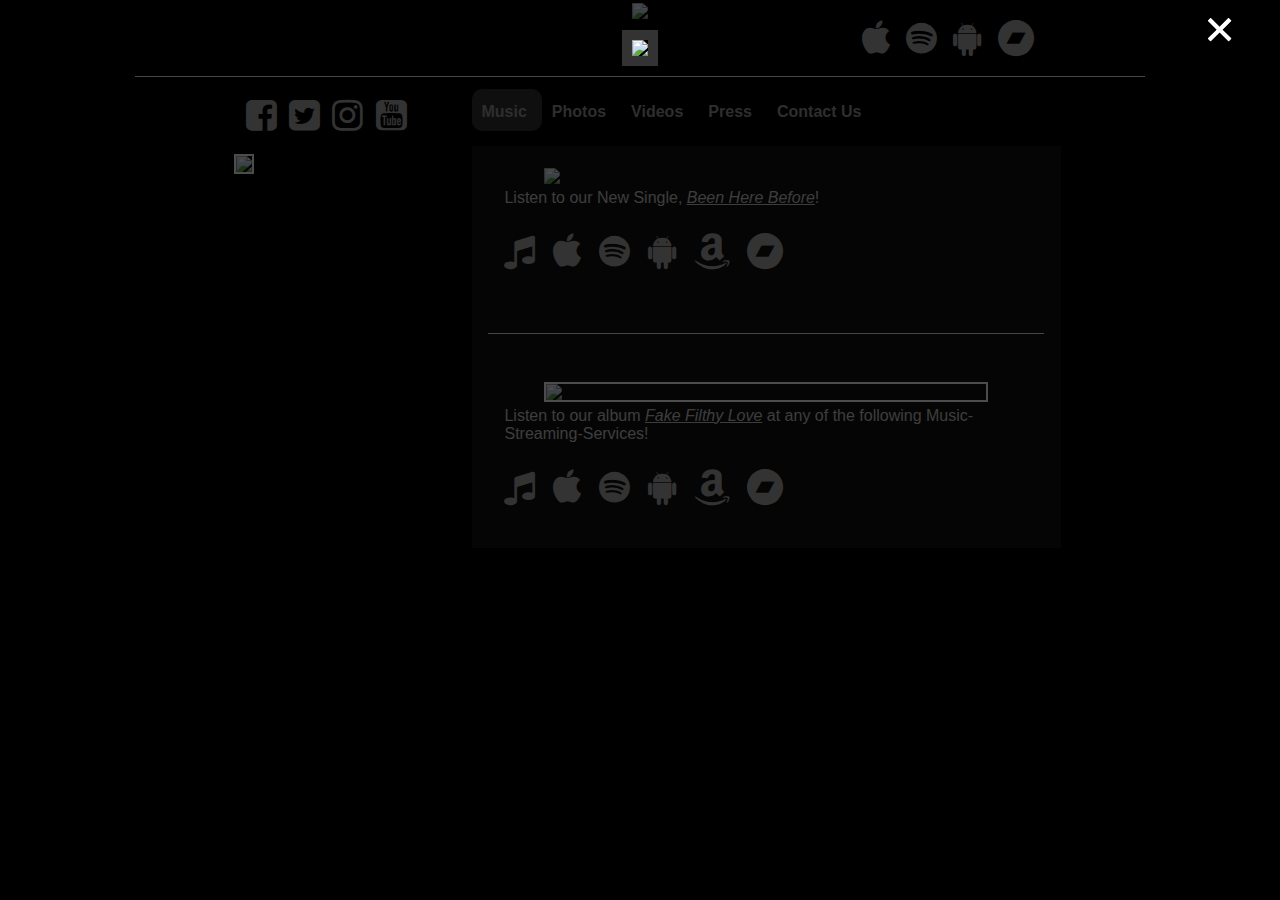
==== index.html @ c5bbbf23 "Add first Commit (using DPR files)" ====
<!DOCTYPE html>
<html lang="en">

	<head>
		<meta name="viewport" content="width=device-width,initial-scale=1.0">
  		<link rel="shortcut icon" type="image/x-icon" href="res/dprwrite_short2.png" />

		<script src="https://ajax.googleapis.com/ajax/libs/jquery/3.2.1/jquery.min.js"></script>
		<link rel="stylesheet" href="https://cdnjs.cloudflare.com/ajax/libs/font-awesome/4.7.0/css/font-awesome.min.css">
		<link rel="stylesheet" type="text/css" href="style.css" media="screen" />
		<link rel="stylesheet" href="https://maxcdn.bootstrapcdn.com/bootstrap/3.3.7/css/bootstrap.min.css" integrity="sha384-BVYiiSIFeK1dGmJRAkycuHAHRg32OmUcww7on3RYdg4Va+PmSTsz/K68vbdEjh4u" crossorigin="anonymous">

		<script src="https://maxcdn.bootstrapcdn.com/bootstrap/3.3.7/js/bootstrap.min.js" integrity="sha384-Tc5IQib027qvyjSMfHjOMaLkfuWVxZxUPnCJA7l2mCWNIpG9mGCD8wGNIcPD7Txa" crossorigin="anonymous"></script>

		<title>Dead Pay Rent</title>
	</head>
	<body class="new">

		<div id="big" class="page big">

			<div class="banner big">
				<div class="row top">
					<img class="top-img" src="res/dprwrite_long6.jpg">
				</div>
			</div>
			<div class="row big">
				<div class="col-xs-6">&nbsp;</div>
				<div class="col-xs-5 text-right">
					&nbsp;&nbsp;
					<a href="https://itunes.apple.com/us/artist/dead-pay-rent/1060327987?uo=4&app=music/" title="Apple Music" target="_blank">
						<i class="fa fa-apple" id="icons"></i>
					</a>
					&nbsp;&nbsp;
					<a href="https://open.spotify.com/artist/6gSjz8JNN8fEDNHLLxHhZp" title="Spotify" target="_blank">
						<i class="fa fa-spotify" id="icons"></i>
					</a>
					&nbsp;&nbsp;
					<a href="https://play.google.com/store/music/artist?id=An6f55anbxqnl4jubeuyh7y3g4i" title="Google Play" target="_blank">
						<i class="fa fa-android" id="icons"></i>
					</a>
					&nbsp;&nbsp;
					<a target="_blank" title="BandCamp"  href="https://deadpayrent.bandcamp.com/">
						<i class="fa fa-bandcamp" id="icons"></i>
					</a>
					&nbsp;&nbsp;
				</div>
				<div class="col-xs-1 big">&nbsp;</div>
			</div>
			

			<div class="row big"><hr></div>


				<div class="left-col">
					<div class="row" id="links">
						<div class="col-xs-1"></div>
						<div class="col-xs-3">
							&nbsp;&nbsp;
							<a href="https://www.facebook.com/deadpayrent/" title="Facebook"  target="_blank">
								<i class="fa fa-facebook-square big" id="icons"></i>
							</a>
							&nbsp;
							<a href="https://www.twitter.com/deadpayrent" target="_blank" title="Twitter">
								<i class="fa fa-twitter-square big" id="icons"></i>
							</a>
							&nbsp;
							<a href="https://www.instagram.com/deadpayrent/" target="_blank" title="Instagram">
								<i class="fa fa-instagram big" id="icons"></i>
							</a>
							&nbsp;
							<a target="_blank" title="Youtube" href="https://www.youtube.com/channel/UCf4ZMFLgGFCyHARWu7y7lnA">
								<i class="fa fa-youtube-square big" id="icons"></i>
							</a>
							<br><br>
							<img class="big" id="album" src="res/DPR-members.png" onclick="openSingleOverlay('single_photo', 'band_photo-contents', 0);" />
							
						</div>
						<div class="col-xs-7">
			  
							<div class="row">
								<div class="nav-bar big">
									<div class="nav-link on-focus big" id="music_btn">
										<a class="navlinks" id="load_music" onclick="loadContent('music',0)" href="javascript:void(0);">
											Music</a>
									</div>
									<div class="nav-link" id="photo_btn">
										<a class="navlinks" id="load_photos" onclick="loadContent('photo',0)" href="javascript:void(0);">
											Photos</a>
									</div>
									<div class="nav-link" id="video_btn">
										<a class="navlinks" id="load_videos" onclick="loadContent('video',0)" href="javascript:void(0);">
											Videos</a>
									</div>
									<div class="nav-link" id="press_btn">
										<a class="navlinks" id="load_press" onclick="loadContent('press',0)" href="javascript:void(0);">
											Press</a>
									</div>
									<div class="nav-link" id="contact_btn">
										<a class="navlinks" id="load_contact" onclick="loadContent('contact',0)" href="javascript:void(0);">
											Contact Us</a>
									</div>
								</div>
							</div>

							
							<div class="row big">
								<div class="content show" id="music">
									<a href="https://open.spotify.com/album/3NQCewlp4e94nPUxiPwUeo" title="Been Here Before" target="_blank">
										<img src="res/Single-Artwork.png" class="square-promo">
									</a>
									<p class="content-text">Listen to our New Single, <em><u>Been Here Before</u></em>!</p>
									<p class="content-text">
										<a href="https://itunes.apple.com/us/album/been-here-before-single/1456288606?uo=4&app=itunes/" title="iTunes" target="_blank">
											<i class="fa fa-music" id="icons"></i>
										</a>
										&nbsp;&nbsp;
										<a href="https://itunes.apple.com/us/album/been-here-before-single/1456288606?uo=4&app=music/" title="Apple Music" target="_blank">
											<i class="fa fa-apple" id="icons"></i>
										</a>
										&nbsp;&nbsp;
										<a href="https://open.spotify.com/album/3NQCewlp4e94nPUxiPwUeo" title="Spotify" target="_blank">
											<i class="fa fa-spotify" id="icons"></i>
										</a>
										&nbsp;&nbsp;
										<a href="https://play.google.com/store/music/album/Dead_Pay_Rent_Been_Here_Before?id=Bg4uwa3zwkxzchfkvmisfspekcq" title="Google Play" target="_blank">
											<i class="fa fa-android" id="icons"></i>
										</a>
										&nbsp;&nbsp;
										<a target="_blank" title="Amazon Music" href="https://www.amazon.com/Been-Here-Before-Dead-Rent/dp/B07PRRCVW9/">
											<i class="fa fa-amazon" id="icons"></i>
										</a>
										&nbsp;&nbsp;
										<a target="_blank" title="BandCamp"  href="https://deadpayrent.bandcamp.com/track/been-here-before">
											<i class="fa fa-bandcamp" id="icons"></i>
										</a>
									</p>
									<p>&nbsp;</p>
									<hr />
									<p>&nbsp;</p>
									<a href="https://open.spotify.com/album/7LxcSkeCmt6yA7TDpBckti/" title="Fake Filthy Love" target="_blank">
										<img src="res/FFL_AlbumCover_700.jpg" class="album-promo" />
									</a>
									<!--img src="res/FFL_SidewaysLogo_1c.jpg" class="album-promo" /-->
									<p class="content-text">
										Listen to our album <em><u>Fake Filthy Love</u></em> at any of the following Music-Streaming-Services!
									</p>
									<p class="content-text">
										<a href="https://itunes.apple.com/us/album/fake-filthy-love/id1060327980?uo=4&app=itunes/" title="iTunes" target="_blank">
											<i class="fa fa-music" id="icons"></i>
										</a>
										&nbsp;&nbsp;
										<a href="https://itunes.apple.com/us/album/fake-filthy-love/id1060327980?uo=4&app=music/" title="Apple Music" target="_blank">
											<i class="fa fa-apple" id="icons"></i>
										</a>
										&nbsp;&nbsp;
										<a href="https://open.spotify.com/album/7LxcSkeCmt6yA7TDpBckti/" title="Spotify" target="_blank">
											<i class="fa fa-spotify" id="icons"></i>
										</a>
										&nbsp;&nbsp;
										<a href="https://play.google.com/store/music/album/Dead_Pay_Rent_Fake_Filthy_Love?id=B2v7hp7ef5l2ahocv7ugeocmruu" title="Google Play" target="_blank">
											<i class="fa fa-android" id="icons"></i>
										</a>
										&nbsp;&nbsp;
										<a target="_blank" title="Amazon Music" href="https://www.amazon.com/Fake-Filthy-Love-Dead-Rent/dp/B017ZC2QKC/">
											<i class="fa fa-amazon" id="icons"></i>
										</a>
										&nbsp;&nbsp;
										<a target="_blank" title="BandCamp"  href="https://deadpayrent.bandcamp.com/album/fake-filthy-love">
											<i class="fa fa-bandcamp" id="icons"></i>
										</a>
									</p>
								</div>
								<div class="content hide" id="photo">
									<div class="headline">Photos</div>
									
									<div id="img-reel" class="h-center">
										<div id="top-row">
											<div class="img-container">
												<img class="reel" src="photos/DPR_2017-bluebird_001.jpg" onclick="openOverlay('slideshow', 'slideshow-contents', 0);" />
											</div>
											<div class="img-container">
												<img class="reel" src="photos/DPR_2017-bluebird_002.jpg" onclick="openOverlay('slideshow', 'slideshow-contents', 1);" />
											</div>
											<div class="img-container">
												<img class="reel" src="photos/DPR_2017-bluebird_003.jpg" onclick="openOverlay('slideshow', 'slideshow-contents', 2);" />
											</div>
										</div>
										<div id="top-row">
											<div class="img-container">
												<img class="reel" src="photos/DPR_2017-bluebird_004.jpg" onclick="openOverlay('slideshow', 'slideshow-contents', 3);" />
											</div>
											<div class="img-container">
												<img class="reel" src="photos/DPR_2017-bluebird_005.jpg" onclick="openOverlay('slideshow', 'slideshow-contents', 4);" />
											</div>
											<div class="img-container">
												<img class="reel" src="photos/DPR_2017-bluebird_006.jpg" onclick="openOverlay('slideshow', 'slideshow-contents', 5);" />
											</div>
										</div>
										<div id="top-row">
											<div class="img-container">
												<img class="reel" src="photos/DPR_2017-bluebird_007.jpg" onclick="openOverlay('slideshow', 'slideshow-contents', 6);" />
											</div>
											<div class="img-container">
												<img class="reel" src="photos/DPR_2017-bluebird_008.jpg" onclick="openOverlay('slideshow', 'slideshow-contents', 7);" />
											</div>
											<div class="img-container">
												<img class="reel" src="photos/DPR_2017-bluebird_009.jpg" onclick="openOverlay('slideshow', 'slideshow-contents', 8);" />
											</div>
										</div>
										<div id="top-row">
											<div class="img-container">
												<img class="reel" src="photos/DPR_2017-bluebird_010.jpg" onclick="openOverlay('slideshow', 'slideshow-contents', 9);" />
											</div>
											<div class="img-container">
												<img class="reel" src="photos/DPR_2017-bluebird_011.jpg" onclick="openOverlay('slideshow', 'slideshow-contents', 10);" />
											</div>
											<div class="img-container">
												<img class="reel" src="photos/DPR_2017-bluebird_012.jpg" onclick="openOverlay('slideshow', 'slideshow-contents', 11);" />
											</div>
										</div>
										<div id="top-row">
											<div class="img-container">
												<img class="reel" src="photos/DPR_2017-bluebird_013.jpg" onclick="openOverlay('slideshow', 'slideshow-contents', 12);" />
											</div>
											<div class="img-container">
												<img class="reel" src="photos/DPR_2017-bluebird_014.jpg" onclick="openOverlay('slideshow', 'slideshow-contents', 13);" />
											</div>
											<div class="img-container">
												<img class="reel" src="photos/DPR_2017-bluebird_015.jpg" onclick="openOverlay('slideshow', 'slideshow-contents', 14);" />
											</div>
										</div>
										<div id="top-row">
											<div class="img-container">
												<img class="reel" src="photos/DPR_2017-bluebird_016.jpg" onclick="openOverlay('slideshow', 'slideshow-contents', 15);" />
											</div>
											<div class="img-container">
												<img class="reel" src="photos/DPR_2017-bluebird_017.jpg" onclick="openOverlay('slideshow', 'slideshow-contents', 16);" />
											</div>
											<div class="img-container">
												<img class="reel" src="photos/DPR_2017-bluebird_018.jpg" onclick="openOverlay('slideshow', 'slideshow-contents', 17);" />
											</div>
										</div>
										<div id="top-row">
											<div class="img-container">
												<img class="reel" src="photos/DPR_2017-bluebird_019.jpg" onclick="openOverlay('slideshow', 'slideshow-contents', 18);" />
											</div>
											<div class="img-container">
												<img class="reel" src="photos/DPR_2017-bluebird_020.jpg" onclick="openOverlay('slideshow', 'slideshow-contents', 19);" />
											</div>
											<div class="img-container">
												<img class="reel" src="photos/DPR_2017-bluebird_021.jpg" onclick="openOverlay('slideshow', 'slideshow-contents', 20);" />
											</div>
										</div>
										<div id="top-row">
											<div class="img-container">
												<img class="reel" src="photos/DPR_2017-bluebird_022.jpg" onclick="openOverlay('slideshow', 'slideshow-contents', 21);" />
											</div>
											<div class="img-container">
												<img class="reel" src="photos/DPR_2017-bluebird_023.jpg" onclick="openOverlay('slideshow', 'slideshow-contents', 22);" />
											</div>
											<div class="img-container">
												<img class="reel" src="photos/DPR_2017-bluebird_024.jpg" onclick="openOverlay('slideshow', 'slideshow-contents', 23);" />
											</div>
										</div>
										<div id="top-row">
											<div class="img-container">
												<img class="reel" src="photos/DPR_2017-bluebird_025.jpg" onclick="openOverlay('slideshow', 'slideshow-contents', 24);" />
											</div>
											<div class="img-container">
												<img class="reel" src="photos/DPR_2017-bluebird_026.jpg" onclick="openOverlay('slideshow', 'slideshow-contents', 25);" />
											</div>
											<div class="img-container">
												<img class="reel" src="photos/DPR_2017-bluebird_027.jpg" onclick="openOverlay('slideshow', 'slideshow-contents', 26);" />
											</div>
										</div>
										<div id="top-row">
											<div class="img-container">
												<img class="reel" src="photos/DPR_2017-bluebird_028.jpg" onclick="openOverlay('slideshow', 'slideshow-contents', 27);" />
											</div>
											<div class="img-container">
												<img class="reel" src="photos/DPR_2017-bluebird_029.jpg" onclick="openOverlay('slideshow', 'slideshow-contents', 28);" />
											</div>
											<div class="img-container">
												<img class="reel" src="photos/DPR_2017-bluebird_030.jpg" onclick="openOverlay('slideshow', 'slideshow-contents', 29);" />
											</div>
										</div>
										<div id="top-row">
											<div class="img-container">
												<img class="reel" src="photos/DPR_2017-bluebird_031.jpg" onclick="openOverlay('slideshow', 'slideshow-contents', 30);" />
											</div>
											<div class="img-container">
												<img class="reel" src="photos/DPR_2017-bluebird_032.jpg" onclick="openOverlay('slideshow', 'slideshow-contents', 31);" />
											</div>
											<div class="img-container">
												<img class="reel" src="photos/DPR_2017-bluebird_033.jpg" onclick="openOverlay('slideshow', 'slideshow-contents', 32);" />
											</div>
										</div>
										<div id="bottom-row">
											<div class="img-container">
												<img class="reel" src="photos/DPR_2017-bluebird_034.jpg" onclick="openOverlay('slideshow', 'slideshow-contents', 33);" />
											</div>
										</div>
									</div>
									<div class="ss-overlay" id="slideshow">
										<a href="javascript:void(0)" class="close-btn" onclick="closeOverlay('slideshow','slideshow-contents');">&times;</a>
										<div class="item-overlay" id="slideshow-contents">
											<div class="ssLeft l-btn" onclick="slideShow(-1)">
												<label id="left-btn">&#10094;</label>
											</div>
											<div class="ssRight r-btn" onclick="slideShow(1)">
												<label id="right-btn">&#10095;</label>
											</div>
											<img class="slide-img" src="photos/DPR_2017-bluebird_001.jpg" />
											<img class="slide-img" src="photos/DPR_2017-bluebird_002.jpg" />
											<img class="slide-img" src="photos/DPR_2017-bluebird_003.jpg" />
											<img class="slide-img" src="photos/DPR_2017-bluebird_004.jpg" />
											<img class="slide-img" src="photos/DPR_2017-bluebird_005.jpg" />
											<img class="slide-img" src="photos/DPR_2017-bluebird_006.jpg" />
											<img class="slide-img" src="photos/DPR_2017-bluebird_007.jpg" />
											<img class="slide-img" src="photos/DPR_2017-bluebird_008.jpg" />
											<img class="slide-img" src="photos/DPR_2017-bluebird_009.jpg" />
											<img class="slide-img" src="photos/DPR_2017-bluebird_010.jpg" />
											<img class="slide-img" src="photos/DPR_2017-bluebird_011.jpg" />
											<img class="slide-img" src="photos/DPR_2017-bluebird_012.jpg" />
											<img class="slide-img" src="photos/DPR_2017-bluebird_013.jpg" />
											<img class="slide-img" src="photos/DPR_2017-bluebird_014.jpg" />
											<img class="slide-img" src="photos/DPR_2017-bluebird_015.jpg" />
											<img class="slide-img" src="photos/DPR_2017-bluebird_016.jpg" />
											<img class="slide-img" src="photos/DPR_2017-bluebird_017.jpg" />
											<img class="slide-img" src="photos/DPR_2017-bluebird_018.jpg" />
											<img class="slide-img" src="photos/DPR_2017-bluebird_019.jpg" />
											<img class="slide-img" src="photos/DPR_2017-bluebird_020.jpg" />
											<img class="slide-img" src="photos/DPR_2017-bluebird_021.jpg" />
											<img class="slide-img" src="photos/DPR_2017-bluebird_022.jpg" />
											<img class="slide-img" src="photos/DPR_2017-bluebird_023.jpg" />
											<img class="slide-img" src="photos/DPR_2017-bluebird_024.jpg" />
											<img class="slide-img" src="photos/DPR_2017-bluebird_025.jpg" />
											<img class="slide-img" src="photos/DPR_2017-bluebird_026.jpg" />
											<img class="slide-img" src="photos/DPR_2017-bluebird_027.jpg" />
											<img class="slide-img" src="photos/DPR_2017-bluebird_028.jpg" />
											<img class="slide-img" src="photos/DPR_2017-bluebird_029.jpg" />
											<img class="slide-img" src="photos/DPR_2017-bluebird_030.jpg" />
											<img class="slide-img" src="photos/DPR_2017-bluebird_031.jpg" />
											<img class="slide-img" src="photos/DPR_2017-bluebird_032.jpg" />
											<img class="slide-img" src="photos/DPR_2017-bluebird_033.jpg" />
											<img class="slide-img" src="photos/DPR_2017-bluebird_034.jpg" />
											<p id="escape">
												(press escape to exit)
											</p>
										</div>
									</div>
									
								</div>
								<div class="content hide" id="video">
									<div class="headline">The Goosetown Tavern on 5/1/2015</div>

									<div id="img-reel" class="h-center">
										<div id="top-row">
											<div class="img-container">
												<a href="https://www.youtube.com/watch?v=IUnjEqsmokQ" target="_blank">
													<img class="reel" src="https://i3.ytimg.com/vi/IUnjEqsmokQ/1.jpg" alt="Pressure / Monkey-Frog - 5/1/2015" title="Pressure / Monkey-Frog - 5/1/2015" />
												</a>
											</div>
											<div class="img-container">
												<a href="https://www.youtube.com/watch?v=agGrHGPWqfQ" target="_blank">
													<img class="reel" src="https://i3.ytimg.com/vi/agGrHGPWqfQ/1.jpg" alt="Broken Bones - 5/1/2015" title="Broken Bones - 5/1/2015" />
												</a>
											</div>
											<div class="img-container">
												<a href="https://www.youtube.com/watch?v=DYBfaMWNIog" target="_blank">
													<img class="reel" src="https://i3.ytimg.com/vi/DYBfaMWNIog/1.jpg" alt="Otherwise - 5/1/2015" title="Otherwise - 5/1/2015" />
												</a>
											</div>
										</div>
										<div id="top-row">
											<div class="img-container">
												<a href="https://www.youtube.com/watch?v=7VYshLY5p7s" target="_blank">
													<img class="reel" src="https://i3.ytimg.com/vi/7VYshLY5p7s/1.jpg" alt= "Fake Filthy Love - 5/1/2015" title= "Fake Filthy Love - 5/1/2015" />
												</a>
											</div>
											<div class="img-container">
												<a href="https://www.youtube.com/watch?v=DQGDQODpFZ0" target="_blank">
													<img class="reel" src="https://i3.ytimg.com/vi/DQGDQODpFZ0/1.jpg" alt= "Therapy - 5/1/2015" title= "Therapy - 5/1/2015" />
												</a>
											</div>
											<div class="img-container">
												<a href="https://www.youtube.com/watch?v=9CGgl5haCvY" target="_blank">
													<img class="reel" src="https://i3.ytimg.com/vi/9CGgl5haCvY/1.jpg" alt= "Revolutionary - 5/1/2015" title= "Revolutionary - 5/1/2015" />
												</a>
											</div>
										</div>

										<div class="headline">The Larimer Lounge on 2/24/2016</div>
										<div id="top-row">
											<div class="img-container">
												<a href="https://www.youtube.com/watch?v=C_gEVC4ULBg" target="_blank">
													<img class="reel" src="https://i3.ytimg.com/vi/C_gEVC4ULBg/1.jpg" alt="Larimer Street - 2/24/2016" title="Larimer Street - 2/24/2016" />
												</a>
											</div>
											<div class="img-container">
												<a href="https://www.youtube.com/watch?v=qfrMz4P4sCA" target="_blank">
													<img class="reel" src="https://i3.ytimg.com/vi/qfrMz4P4sCA/1.jpg" alt="#23 - 2/24/2016" title="#23 - 2/24/2016" />
												</a>
											</div>
											<div class="img-container">
												<a href="https://www.youtube.com/watch?v=JD6Wh0QBaQo" target="_blank">
													<img class="reel" src="https://i3.ytimg.com/vi/JD6Wh0QBaQo/1.jpg" alt="Deja Vu/Therapy - 2/24/2016" title="Deja Vu/Therapy - 2/24/2016" />
												</a>
											</div>
										</div>
										<div id="bottom-row">
											<div class="img-container">
												<a href="https://www.youtube.com/watch?v=wGXBXRdz-7Y" target="_blank">
													<img class="reel" src="https://i3.ytimg.com/vi/wGXBXRdz-7Y/1.jpg" alt= "Trip - 2/24/2016" title= "Trip - 2/24/2016" />
												</a>
											</div>
											<div class="img-container">
												<a href="https://www.youtube.com/watch?v=qUdyurT1LGc" target="_blank">
													<img class="reel" src="https://i3.ytimg.com/vi/qUdyurT1LGc/1.jpg" alt= "Holy Roller Novacaine (Cover) - 2/24/2016" title= "Holy Roller Novacaine (Cover) - 2/24/2016" />
												</a>
											</div>

										</div>
									</div>

							</div>
								<div class="content hide" id="press">
									<div class="headline">
										<a href="https://www.axs.com/news/get-to-know-a-denver-band-dead-pay-rent-65856" target="_blank">
											AXS Interview, Get to know a Denver Band - Sep 2015</a>
									</div>
									<div class="headline">
										<a target="_blank" href="http://marqueemag.com/2016/01/dead-pay-rent-fake-filthy-love/">
											Marquee Magazine - Jan 2016</a>
									</div>
									<div class="headline">
										<a target="_blank" href="http://theknow.denverpost.com/2016/02/19/nile-rodgers-billy-strings-dead-pay-rent/113762/">
											Denver Post: Best Shows - Feb 2016</a>
									</div>
								
								</div>
								<div class="content hide" id="contact">
									<p class="content-text">
										<strong>
											Email us to book an event and for other inquiries: 
										</strong>
									</p>
									<a class="content-text mob-link" href="mailto:dead.pay.rent@gmail.com">
										dead.pay.rent@gmail.com
									</a>
								</div>
								<div class="overlay"  onmousedown="mdown(event)" onmouseup="mup(event)" ontouchstart="mdown(event)" ontouchend="mup(event)" id="swipe">
									&nbsp;
								</div>
							</div>
					
						</div>
					</div>
					
					
					
					<div class="ss-overlay" id="single_photo">
						<a href="javascript:void(0)" class="close-btn" onclick="closeAllOverlay('single_photo','band_photo-contents');">&times;</a>
						<div class="item-overlay" id="band_photo-contents">
							<div onclick="closeAllOverlay('single_photo','band_photo-contents')">
								<img class="slide-img-single" id="band_photo-img" src="res/DPR-members.png" />
							</div>
						</div>
						<a href="javascript:void(0)" class="close-btn" onclick="closeAllOverlay('single_photo','promo_bhb-contents');">&times;</a>
						<div class="item-overlay" id="promo_bhb-contents">
							<div onclick="closeAllOverlay('single_photo','promo_bhb-contents')">
								<img class="slide-img-single" id="promo_bhb-img" src="res/SQUIRE-single-release_PROMO.jpg" />
							</div>
						</div>
						<p id="escape-single">
							(press escape to exit)
						</p>
					</div>
					
					
				</div>
		</div>

					
					
					
					
		<div id="mob" class="page mob">
			<div class="banner mob">
				<div class="row top">
					<img class="top-img" src="res/dprwrite_long6rgb.jpg">
				</div>
			</div>
					
					
					
					
			<div class="row">
				<div class="col-xs-4 text-right;">
					
					<div class="hamu" onclick="hamburger()">
						<div id="hamburger"></div>
						<div id="hamburger"></div>
						<div id="hamburger"></div>
					</div>
						<div id="menu" class="nav-bar mob menu hide-menu">
							<br><br>
							<a href="javascript:void(0)" class="close-btn menu-close" onclick="hamburger();">&times;</a>
							<br><br>
							<div class="nav-link on-focus" id="music_btn2">
								<a class="navlinks" id="load_music" onclick="loadContent('music2',1)" href="javascript:void(0);">
									Music</a>
							</div>
							<br><br>
							<div class="nav-link" id="photo_btn2">
								<a class="navlinks" id="load_photos" onclick="loadContent('photo2',1)" href="javascript:void(0);">
									Photos</a>
							</div>
							<br><br>
							<div class="nav-link" id="video_btn2">
								<a class="navlinks" id="load_videos" onclick="loadContent('video2',1)" href="javascript:void(0);">
									Videos</a>
							</div>
							<br><br>
							<div class="nav-link" id="press_btn2">
								<a class="navlinks" id="load_press" onclick="loadContent('press2',1)" href="javascript:void(0);">
									Press</a>
							</div>
							<br><br>
							<div class="nav-link" id="contact_btn2">
								<a class="navlinks" id="load_contact" onclick="loadContent('contact2',1)" href="javascript:void(0);">
									Contact Us</a>
							</div>
							<br>
						</div>

				</div>
				<div class="col-xs-7 text-right">
					&nbsp;&nbsp;
					<a href="https://www.facebook.com/deadpayrent/" title="Facebook"  target="_blank">
						<i class="fa fa-facebook-square big" id="iconF"></i>
					</a>
					&nbsp;
					<a href="https://www.twitter.com/deadpayrent" target="_blank" title="Twitter">
						<i class="fa fa-twitter-square big" id="iconF"></i>
					</a>
					&nbsp;
					<a href="https://www.instagram.com/deadpayrent/" target="_blank" title="Instagram">
						<i class="fa fa-instagram big" id="iconF"></i>
					</a>
					&nbsp;
					<a target="_blank" title="Youtube" href="https://www.youtube.com/channel/UCf4ZMFLgGFCyHARWu7y7lnA">
						<i class="fa fa-youtube-square big" id="iconF"></i>
					</a>
				</div>
			</div>
			
					
			<div class="row">
				<div class="col-xs-12">
					<hr class="hr">
				</div>
			</div>
					
					
					
					
			<div class="row">
				<div class="col-xs-1">&nbsp;</div>
				<div class="col-xs-10">
					<div class="content show" id="music2">
						<div class="headline">Music</div>
							<hr />
							<img src="res/Single-Artwork.png" class="square-promo">
							<p class="content-text">Listen to our New Single, 
							<a class="mob-link" href="https://open.spotify.com/album/3NQCewlp4e94nPUxiPwUeo" target="_blank"><em><u>Been Here Before</u></em></a>
							at any Music-Streaming service listed below!</p>
							<p>&nbsp;</p>
							<hr />
							<p>&nbsp;</p>
							<img src="res/FFL_AlbumCover_700.jpg" class="album-promo" />
							<p class="content-text">
								Listen to our album, 
							<a class="mob-link" href="https://open.spotify.com/album/7LxcSkeCmt6yA7TDpBckti/" target="_blank"><em><u>Fake Filthy Love</u></em></a>,
							at any of the Music-Streaming services listed at the bottom!
							</p>
					</div>
					<div class="content hide" id="photo2">
						<div class="headline">Photos</div>
							<hr />
						
									<div id="img-reel" class="h-center">
										<div id="top-row">
											<div class="img-container">
												<img class="reel" src="photos/DPR_2017-bluebird_001.jpg" onclick="openOverlayMobile('slideshow-mob', 'slideshow-contents-mob', 0);" />
											</div>
											<div class="img-container">
												<img class="reel" src="photos/DPR_2017-bluebird_002.jpg" onclick="openOverlayMobile('slideshow-mob', 'slideshow-contents-mob', 1);" />
											</div>
											<div class="img-container">
												<img class="reel" src="photos/DPR_2017-bluebird_003.jpg" onclick="openOverlayMobile('slideshow-mob', 'slideshow-contents-mob', 2);" />
											</div>
										</div>
										<div id="top-row">
											<div class="img-container">
												<img class="reel" src="photos/DPR_2017-bluebird_004.jpg" onclick="openOverlayMobile('slideshow-mob', 'slideshow-contents-mob', 3);" />
											</div>
											<div class="img-container">
												<img class="reel" src="photos/DPR_2017-bluebird_005.jpg" onclick="openOverlayMobile('slideshow-mob', 'slideshow-contents-mob', 4);" />
											</div>
											<div class="img-container">
												<img class="reel" src="photos/DPR_2017-bluebird_006.jpg" onclick="openOverlayMobile('slideshow-mob', 'slideshow-contents-mob', 5);" />
											</div>
										</div>
										<div id="top-row">
											<div class="img-container">
												<img class="reel" src="photos/DPR_2017-bluebird_007.jpg" onclick="openOverlayMobile('slideshow-mob', 'slideshow-contents-mob', 6);" />
											</div>
											<div class="img-container">
												<img class="reel" src="photos/DPR_2017-bluebird_008.jpg" onclick="openOverlayMobile('slideshow-mob', 'slideshow-contents-mob', 7);" />
											</div>
											<div class="img-container">
												<img class="reel" src="photos/DPR_2017-bluebird_009.jpg" onclick="openOverlayMobile('slideshow-mob', 'slideshow-contents-mob', 8);" />
											</div>
										</div>
										<div id="top-row">
											<div class="img-container">
												<img class="reel" src="photos/DPR_2017-bluebird_010.jpg" onclick="openOverlayMobile('slideshow-mob', 'slideshow-contents-mob', 9);" />
											</div>
											<div class="img-container">
												<img class="reel" src="photos/DPR_2017-bluebird_011.jpg" onclick="openOverlayMobile('slideshow-mob', 'slideshow-contents-mob', 10);" />
											</div>
											<div class="img-container">
												<img class="reel" src="photos/DPR_2017-bluebird_012.jpg" onclick="openOverlayMobile('slideshow-mob', 'slideshow-contents-mob', 11);" />
											</div>
										</div>
										<div id="top-row">
											<div class="img-container">
												<img class="reel" src="photos/DPR_2017-bluebird_013.jpg" onclick="openOverlayMobile('slideshow-mob', 'slideshow-contents-mob', 12);" />
											</div>
											<div class="img-container">
												<img class="reel" src="photos/DPR_2017-bluebird_014.jpg" onclick="openOverlayMobile('slideshow-mob', 'slideshow-contents-mob', 13);" />
											</div>
											<div class="img-container">
												<img class="reel" src="photos/DPR_2017-bluebird_015.jpg" onclick="openOverlayMobile('slideshow-mob', 'slideshow-contents-mob', 14);" />
											</div>
										</div>
										<div id="top-row">
											<div class="img-container">
												<img class="reel" src="photos/DPR_2017-bluebird_016.jpg" onclick="openOverlayMobile('slideshow-mob', 'slideshow-contents-mob', 15);" />
											</div>
											<div class="img-container">
												<img class="reel" src="photos/DPR_2017-bluebird_017.jpg" onclick="openOverlayMobile('slideshow-mob', 'slideshow-contents-mob', 16);" />
											</div>
											<div class="img-container">
												<img class="reel" src="photos/DPR_2017-bluebird_018.jpg" onclick="openOverlayMobile('slideshow-mob', 'slideshow-contents-mob', 17);" />
											</div>
										</div>
										<div id="top-row">
											<div class="img-container">
												<img class="reel" src="photos/DPR_2017-bluebird_019.jpg" onclick="openOverlayMobile('slideshow-mob', 'slideshow-contents-mob', 18);" />
											</div>
											<div class="img-container">
												<img class="reel" src="photos/DPR_2017-bluebird_020.jpg" onclick="openOverlayMobile('slideshow-mob', 'slideshow-contents-mob', 19);" />
											</div>
											<div class="img-container">
												<img class="reel" src="photos/DPR_2017-bluebird_021.jpg" onclick="openOverlayMobile('slideshow-mob', 'slideshow-contents-mob', 20);" />
											</div>
										</div>
										<div id="top-row">
											<div class="img-container">
												<img class="reel" src="photos/DPR_2017-bluebird_022.jpg" onclick="openOverlayMobile('slideshow-mob', 'slideshow-contents-mob', 21);" />
											</div>
											<div class="img-container">
												<img class="reel" src="photos/DPR_2017-bluebird_023.jpg" onclick="openOverlayMobile('slideshow-mob', 'slideshow-contents-mob', 22);" />
											</div>
											<div class="img-container">
												<img class="reel" src="photos/DPR_2017-bluebird_024.jpg" onclick="openOverlayMobile('slideshow-mob', 'slideshow-contents-mob', 23);" />
											</div>
										</div>
										<div id="top-row">
											<div class="img-container">
												<img class="reel" src="photos/DPR_2017-bluebird_025.jpg" onclick="openOverlayMobile('slideshow-mob', 'slideshow-contents-mob', 24);" />
											</div>
											<div class="img-container">
												<img class="reel" src="photos/DPR_2017-bluebird_026.jpg" onclick="openOverlayMobile('slideshow-mob', 'slideshow-contents-mob', 25);" />
											</div>
											<div class="img-container">
												<img class="reel" src="photos/DPR_2017-bluebird_027.jpg" onclick="openOverlayMobile('slideshow-mob', 'slideshow-contents-mob', 26);" />
											</div>
										</div>
										<div id="top-row">
											<div class="img-container">
												<img class="reel" src="photos/DPR_2017-bluebird_028.jpg" onclick="openOverlayMobile('slideshow-mob', 'slideshow-contents-mob', 27);" />
											</div>
											<div class="img-container">
												<img class="reel" src="photos/DPR_2017-bluebird_029.jpg" onclick="openOverlayMobile('slideshow-mob', 'slideshow-contents-mob', 28);" />
											</div>
											<div class="img-container">
												<img class="reel" src="photos/DPR_2017-bluebird_030.jpg" onclick="openOverlayMobile('slideshow-mob', 'slideshow-contents-mob', 29);" />
											</div>
										</div>
										<div id="top-row">
											<div class="img-container">
												<img class="reel" src="photos/DPR_2017-bluebird_031.jpg" onclick="openOverlay('slideshow', 'slideshow-contents', 30);" />
											</div>
											<div class="img-container">
												<img class="reel" src="photos/DPR_2017-bluebird_032.jpg" onclick="openOverlayMobile('slideshow-mob', 'slideshow-contents-mob', 31);" />
											</div>
											<div class="img-container">
												<img class="reel" src="photos/DPR_2017-bluebird_033.jpg" onclick="openOverlayMobile('slideshow-mob', 'slideshow-contents-mob', 32);" />
											</div>
										</div>
										<div id="bottom-row">
											<div class="img-container">
												<img class="reel" src="photos/DPR_2017-bluebird_034.jpg" onclick="openOverlayMobile('slideshow-mob', 'slideshow-contents-mob', 33);" />
											</div>
										</div>
									</div>
									<div class="ss-overlay" id="slideshow-mob">
										<a href="javascript:void(0)" class="close-btn" onclick="closeOverlayMobile('slideshow-mob','slideshow-contents-mob');">&times;</a>
										<div class="item-overlay" id="slideshow-contents-mob">
											<div class="ssLeft-mobile l-btn" onclick="slideShowMobile(-1)">
												<label id="left-btn-mob">&#10094;</label>
											</div>
											<div class="ssRight-mobile r-btn" onclick="slideShowMobile(1)">
												<label id="right-btn-mob">&#10095;</label>
											</div>
											<img class="slide-img-mob" src="photos/DPR_2017-bluebird_001.jpg" />
											<img class="slide-img-mob" src="photos/DPR_2017-bluebird_002.jpg" />
											<img class="slide-img-mob" src="photos/DPR_2017-bluebird_003.jpg" />
											<img class="slide-img-mob" src="photos/DPR_2017-bluebird_004.jpg" />
											<img class="slide-img-mob" src="photos/DPR_2017-bluebird_005.jpg" />
											<img class="slide-img-mob" src="photos/DPR_2017-bluebird_006.jpg" />
											<img class="slide-img-mob" src="photos/DPR_2017-bluebird_007.jpg" />
											<img class="slide-img-mob" src="photos/DPR_2017-bluebird_008.jpg" />
											<img class="slide-img-mob" src="photos/DPR_2017-bluebird_009.jpg" />
											<img class="slide-img-mob" src="photos/DPR_2017-bluebird_010.jpg" />
											<img class="slide-img-mob" src="photos/DPR_2017-bluebird_011.jpg" />
											<img class="slide-img-mob" src="photos/DPR_2017-bluebird_012.jpg" />
											<img class="slide-img-mob" src="photos/DPR_2017-bluebird_013.jpg" />
											<img class="slide-img-mob" src="photos/DPR_2017-bluebird_014.jpg" />
											<img class="slide-img-mob" src="photos/DPR_2017-bluebird_015.jpg" />
											<img class="slide-img-mob" src="photos/DPR_2017-bluebird_016.jpg" />
											<img class="slide-img-mob" src="photos/DPR_2017-bluebird_017.jpg" />
											<img class="slide-img-mob" src="photos/DPR_2017-bluebird_018.jpg" />
											<img class="slide-img-mob" src="photos/DPR_2017-bluebird_019.jpg" />
											<img class="slide-img-mob" src="photos/DPR_2017-bluebird_020.jpg" />
											<img class="slide-img-mob" src="photos/DPR_2017-bluebird_021.jpg" />
											<img class="slide-img-mob" src="photos/DPR_2017-bluebird_022.jpg" />
											<img class="slide-img-mob" src="photos/DPR_2017-bluebird_023.jpg" />
											<img class="slide-img-mob" src="photos/DPR_2017-bluebird_024.jpg" />
											<img class="slide-img-mob" src="photos/DPR_2017-bluebird_025.jpg" />
											<img class="slide-img-mob" src="photos/DPR_2017-bluebird_026.jpg" />
											<img class="slide-img-mob" src="photos/DPR_2017-bluebird_027.jpg" />
											<img class="slide-img-mob" src="photos/DPR_2017-bluebird_028.jpg" />
											<img class="slide-img-mob" src="photos/DPR_2017-bluebird_029.jpg" />
											<img class="slide-img-mob" src="photos/DPR_2017-bluebird_030.jpg" />
											<img class="slide-img-mob" src="photos/DPR_2017-bluebird_031.jpg" />
											<img class="slide-img-mob" src="photos/DPR_2017-bluebird_032.jpg" />
											<img class="slide-img-mob" src="photos/DPR_2017-bluebird_033.jpg" />
											<img class="slide-img-mob" src="photos/DPR_2017-bluebird_034.jpg" />
											<p id="escape">
												(press escape to exit)
											</p>
										</div>
									</div>
						
						
					</div>
					<div class="content hide" id="video2">
						<div class="headline">Videos</div>
							<hr />
							<div class="headline">The Goosetown Tavern on 5/1/2015</div>

							<div id="img-reel" class="h-center">
								<div id="top-row">
									<div class="img-container">
										<a href="https://www.youtube.com/watch?v=IUnjEqsmokQ" alt="Pressure / Monkey-Frog - 5/1/2015" target="_blank">
											<img class="reel" src="https://i3.ytimg.com/vi/IUnjEqsmokQ/1.jpg" />
										</a>
									</div>
									<div class="img-container">
										<a href="https://www.youtube.com/watch?v=agGrHGPWqfQ" alt="Broken Bones - 5/1/2015" target="_blank">
											<img class="reel" src="https://i3.ytimg.com/vi/agGrHGPWqfQ/1.jpg" />
										</a>
									</div>
									<div class="img-container">
										<a href="https://www.youtube.com/watch?v=DYBfaMWNIog" alt="Otherwise - 5/1/2015" target="_blank">
											<img class="reel" src="https://i3.ytimg.com/vi/DYBfaMWNIog/1.jpg" />
										</a>
									</div>
								</div>
								<div id="top-row">
									<div class="img-container">
										<a href="https://www.youtube.com/watch?v=7VYshLY5p7s" alt= "Fake Filthy Love - 5/1/2015" target="_blank">
											<img class="reel" src="https://i3.ytimg.com/vi/7VYshLY5p7s/1.jpg" />
										</a>
									</div>
									<div class="img-container">
										<a href="https://www.youtube.com/watch?v=DQGDQODpFZ0" alt= "Therapy - 5/1/2015" target="_blank">
											<img class="reel" src="https://i3.ytimg.com/vi/DQGDQODpFZ0/1.jpg" />
										</a>
									</div>
									<div class="img-container">
										<a href="https://www.youtube.com/watch?v=9CGgl5haCvY" alt= "Revolutionary - 5/1/2015" target="_blank">
											<img class="reel" src="https://i3.ytimg.com/vi/9CGgl5haCvY/1.jpg" />
										</a>
									</div>
								</div>

								<div class="headline">The Larimer Lounge on 2/24/2016</div>
								<div id="top-row">
									<div class="img-container">
										<a href="https://www.youtube.com/watch?v=C_gEVC4ULBg" alt="Larimer Street - 2/24/2016" target="_blank">
											<img class="reel" src="https://i3.ytimg.com/vi/C_gEVC4ULBg/1.jpg" />
										</a>
									</div>
									<div class="img-container">
										<a href="https://www.youtube.com/watch?v=qfrMz4P4sCA" alt="#23 - 2/24/2016" target="_blank">
											<img class="reel" src="https://i3.ytimg.com/vi/qfrMz4P4sCA/1.jpg" />
										</a>
									</div>
									<div class="img-container">
										<a href="https://www.youtube.com/watch?v=JD6Wh0QBaQo" alt="Deja Vu/Therapy - 2/24/2016" target="_blank">
											<img class="reel" src="https://i3.ytimg.com/vi/JD6Wh0QBaQo/1.jpg" />
										</a>
									</div>
								</div>
								<div id="bottom-row">
									<div class="img-container">
										<a href="https://www.youtube.com/watch?v=wGXBXRdz-7Y" alt= "Trip - 2/24/2016" target="_blank">
											<img class="reel" src="https://i3.ytimg.com/vi/wGXBXRdz-7Y/1.jpg" />
										</a>
									</div>
									<div class="img-container">
										<a href="https://www.youtube.com/watch?v=qUdyurT1LGc" alt= "Holy Roller Novacaine (Cover) - 2/24/2016" target="_blank">
											<img class="reel" src="https://i3.ytimg.com/vi/qUdyurT1LGc/1.jpg" />
										</a>
									</div>

								</div>
							</div>
					</div>
					<div class="content hide" id="press2">
						<div class="headline">Press</div>
						<hr />
						<div class="headline">
							<a target="_blank" class="presslink" href="https://www.axs.com/news/get-to-know-a-denver-band-dead-pay-rent-65856">
								<div class="presstitle">AXS Interview</div>
								<div>Get to know a Denver Band</div>
								<div class="pressdate">-Sep 2015</div>
							</a>
						</div>
						<div class="headline">
							<a target="_blank" class="presslink" href="http://marqueemag.com/2016/01/dead-pay-rent-fake-filthy-love/">
								<div class="presstitle">Marquee Magazine</div>
								<div class="pressdate">-Jan 2016</div>
							</a>
						</div>
						<div class="headline">
							<a target="_blank" class="presslink" href="http://theknow.denverpost.com/2016/02/19/nile-rodgers-billy-strings-dead-pay-rent/113762/">
								<div class="presstitle">Denver Post:</div>
								<div>Best Shows</div>
								<div class="pressdate">-Feb 2016</div>
							</a>
						</div>
					
					</div>
					<div class="content hide" id="contact2">
						<div class="headline">Contact us</div>
						<hr />
						<p class="content-text">
							<strong>
								Email us to book an event and for other inquiries: 
							</strong>
						</p>
						<a class="content-text mob-link" href="mailto:dead.pay.rent@gmail.com">
							dead.pay.rent@gmail.com
						</a>
					</div>
					<!--div class="overlay"  onmousedown="mdown(event)" onmouseup="mup(event)" ontouchstart="mdown(event)" ontouchend="mup(event)" id="swipe">
						&nbsp;
					</div-->
				</div>
				<div class="col-xs-1">&nbsp;</div>
			</div>

					
					
					
					<div class="ss-overlay" id="single_photo-mob">

						<a href="javascript:void(0)" class="close-btn" id="promo-close-mob" onclick="closeOverlay('single_photo-mob','promo_bhb-contents-mob');">&times;</a>
						<div class="item-overlay" id="promo_bhb-contents-mob">
							<div onclick="closeOverlay('single_photo-mob','promo_bhb-contents-mob')">
								<img class="slide-img-single-mob" id="promo_bhb-img" src="res/SQUIRE-single-release_PROMO.jpg" />
							</div>
						</div>
					</div>
		
					
					
					
					
					
					
					
					

				
				
				
				
				
				
				
				
			<br><br><br>
			<div id="foot" class="mob text-center">
				<p class="content-text">
					<a href="https://itunes.apple.com/us/album/fake-filthy-love/id1060327980?uo=4&app=itunes/" title="iTunes" target="_blank">
						<i class="fa fa-music" id="iconF"></i>
					</a>
					&nbsp;&nbsp;
					<a href="https://itunes.apple.com/us/artist/dead-pay-rent/1060327987?uo=4&app=music/" title="Apple Music" target="_blank">
						<i class="fa fa-apple" id="iconF"></i>
					</a>
					&nbsp;&nbsp;
					<a href="https://open.spotify.com/artist/6gSjz8JNN8fEDNHLLxHhZp" title="Spotify" target="_blank">
						<i class="fa fa-spotify" id="iconF"></i>
					</a>
					&nbsp;&nbsp;
					<a href="https://play.google.com/store/music/artist?id=An6f55anbxqnl4jubeuyh7y3g4i" title="Google Play" target="_blank">
						<i class="fa fa-android" id="iconF"></i>
					</a>
					&nbsp;&nbsp;
					<a target="_blank" title="Amazon Music" href="https://www.amazon.com/s?k=Dead+Pay+Rent+-guys&i=digital-music">
						<i class="fa fa-amazon" id="iconF"></i>
					</a>
					&nbsp;&nbsp;
					<a target="_blank" title="BandCamp"  href="https://deadpayrent.bandcamp.com/">
						<i class="fa fa-bandcamp" id="iconF"></i>
					</a>
				</p>
			</div>
		  </div>

		<script>
		  </script>
		<script src="app.js"></script>


	</body>
</html>
---- style.css ----
html, h1, h2, h3, p, a, ul, li {
	font-family: Arial;
	font-size: 16px;
	line-height:18px;
	padding:0;
	margin:0;
	color: #999;
}
.new {
	background-color:black;
	max-width:980px;
	margin: 0 auto;
}

a {
	z-index:10;
	position:relative;
}


.page {
	max-width:980px;
	margin: 0 auto;
}


.top-img {
	width:80%;
}
.top {
	text-align:center;
}
#icons{
	font-size:2.25em;
	color:#aaa;
}
#icons:hover {
	color:white;
}
.mob-link {
	font-weight: bold;
	color:white;
}
.headline{
	font-size:3em;
}
.body-text {
	font-size:1em;
}
#album {
	border:2px solid white;
	width:190px;
}

#album:hover {
	cursor: pointer;
}

.nav-bar {
	font-size:1.4em;
	font-weight:bold;
	width:100%;
}
.nav-link {
	display:inline;
	padding: 0.5em;
}
a.navlinks {
	color:#999;
	white-space:nowrap;
}
a.navlinks:hover, a.navlinks:focus {
	color:#fff;
	text-decoration:none;
}

.error-header {
	font-size:3em;
	font-weight:bold;
	color:#fff;
	white-space:nowrap;
	padding: 0.5em;
}

.error-text {
	font-size:1.4em;
	font-weight:bold;
	color:#fff;
	white-space:nowrap;
	padding: 0.5em;
}

.error-link {
	font-size:1.1em;
	font-weight:bold;
	color:#acf;
	white-space:nowrap;
	padding: 0.5em;
}

.error-link:hover, .error-link:focus {
	color:#57a;
	text-decoration:none;
}


.show {
	display:block;
}
.hide {
	display:none;
}
.on-focus {
	background:#333;
	border-radius: 10px;
}
.content {
	background:#111;
	color:#fff;
	padding:1.2em;
	margin-top:1.5em;
}

.border {
	border: solid red 2px;
}

.square-promo {
	width:80%;
    margin: 5px auto;
    display: block;
}

.album-promo {
	/*width:100%;*/
	width: 80%;
	border: solid white 2px;
    margin: 5px auto;
    display: block;
}

.content-text {
	color:#ccc;
	padding: 0 0 1em 1em;
}
a.content-text {
	color:#26f;
	text-decoration:none;
}
a.content-text:focus {
	color:#e01;
	text-decoration:none;
}
a.content-text:hover {
	color:#0b1;
	font-weight:bold;
	text-decoration:none;
}



.ss-overlay {
	height: 100%;
	width: 0%;
	position: fixed;
	z-index: 100;
	top: 0;
	left: 0;
	background-color:rgb(0,0,0);
	background-color:rgba(0,0,0,0.7);
	transition: all 0.5s ease;
	
	/*display:none;*/
}

#img-reel {
	margin: 20px auto;
	padding: 20px auto;
	height: 250px;
}

.reel {
	height: 90px;
	display:inline;
	padding:0;
/*	text-align:center;
	vertical-align: middle;*/
	/*margin:10px;*/
	border: solid 2px #fff;
	transition: all 0.2s ease;
	z-index:10;
}

.reel:hover {
	height:105px;
	cursor: pointer;
}

.reel:clicked {
}

.item-overlay {
	text-align: center;
	position:relative;
	width:100%;
	-webkit-touch-callout: none;
    -webkit-user-select: none;
    -khtml-user-select: none;
    -moz-user-select: none;
    -ms-user-select: none;
    user-select: none;
}

.ssLeft {
	left:10px;
}

.ssRight {
	right:10px;
}

.ssLeft, .ssRight {
	position: absolute;
	top: 10px;
	display:inline-block;
	font-size:2em;
	width:50%;
	height: 110%;
	/*background-color:red;*/
}

.ssLeft-mobile, .ssRight-mobile {
	display:inline-block;
	font-size:2em;
/*	position: absolute;
	top: 10px;
	width:50%;
	height: 210%;
	background-color:red;*/
}

#left-btn {
	left:20px;
}

#right-btn {
	right:20px;
}

#left-btn, #right-btn {
	position: absolute;
	top:45%;
	cursor: pointer;
	color: #fff;
	font-size: 1.5em;
}

#left-btn-mob {
	left:10%;
}

#right-btn-mob {
	right:10%;
}

#left-btn-mob, #right-btn-mob {
	position: fixed;
	top: 45%;
	/*top: 6%;*/
	display:none;
	/*left:-100%;*/
	width: 40px;
	cursor: pointer;
	color: #fff;
	font-size: 1.5em;
}

#slideshow {
	text-align: center;
}


.slide-img {
	border:10px #333 solid;
	margin: 30px auto;
	display:none;/*inline-block;*/
	text-align: center;
	max-height: 600px;
	transition: all 0.7s ease;
}

.slide-img-single {
	border:10px #333 solid;
	margin: 30px auto;
	display:none;/*inline-block;*/
	text-align: center;
	max-height: 600px;
	transition: all 0.7s ease;
}

.slide-img-single-mob {
	border:10px #333 solid;
	margin: 30px auto;
	text-align: center;
	max-height: 600px;
	transition: all 0.7s ease;
	heigh: 90%;
}

#promo_bhb-img {
	max-height: 500px;
}

#band_photo-img {
	max-height: 500px;
}

.slide-img-mob {
	margin: 30px auto;
	text-align: center;
	transition: all 0.7s ease;
	top: 12%;
	width: 0;
}

.show-img-mob {
	border:10px #333 solid;
	margin: 12%;
}

.hide-img-mob {
	width: 0;
	border: 0;
}

#top-row, #bottom-row {
	display: inline-block;
	margin: 10px;
}

#bottom-row {
	padding-bottom: 50px;
}

.close-btn, .close-btn:link {
	color: #fff;
    position: absolute;
    top: 20px;
    right: 45px;
    font-size: 3.75em;
	z-index:20;
}

.close-btn:hover, .close-btn:active{
	text-decoration:none;
	cursor: pointer;
	color: #fff;
}

#escape {
	background-color: #777;
	position: absolute;
	color: #fff;
	font-size:0.8em;
	text-align: center;
	bottom: -2px;
	display:none;
	padding-left: 5px;
	padding-right: 5px;
	opacity: 0.6;
}

#escape-single {
	background-color: #777;
	position: absolute;
	color: #fff;
	font-size:0.8em;
	text-align: center;
	bottom: -2px;
	display:none;
	padding-left: 5px;
	padding-right: 5px;
	opacity: 0.6;
}

.img-container {
	width: 170px;
	height: 130px;
	margin: auto;
    font-size: 1em;
	padding: 1em;
	display:inline-block;
	position: relative;
	overflow: hidden;
	text-align: center;
	vertical-align: middle;
	/*background-color: #fff;*/
}

#photo {
	height: 2000px;
	margin-bottom: 50px;
}


#photo2 {
	height: 400px;
}

#promo-close-mob {
	color: black;
}
	
@media only screen and (min-width: 535px) {
	#iconF {
		display:none;
	}
	#big {
		display:inline;
		max-width:900px;
	}
	#mob {
		display:none;
	}
	.hamu {
		position:absolute;
		top:-1.5em;
		background-color:red;
	}
	#hamburger {
		display:none;
	}
	.overlay {
		z-index:-2;
		display:none;
	}
}

@media only screen and (max-width: 560px) {
	.reel {
		max-height: 100px;
		max-width: 100px;
	}
}

@media only screen and (max-width: 820px) {
	#icons {
		font-size:1.7em;
	}
	#album {
		width:10em;
	}
}

@media only screen and (max-width: 700px) {
	#icons {
		font-size:1em;
	}
	#album {
		width:7.5em;
	}
}

@media only screen and (max-width: 534px) {
	.show-img-mob {
		width: 300px;
		border:10px #333 solid;
		margin: 12%;
	}
	
	.close-btn, .close-btn:link {
		top: 50px;
	}
	
	.mob {
		font-size:1em;
		display:inline;
	}
	.big {
		display:none;
	}
	.overlay {
		z-index:2;
		opacity:0;
		background:green;
		width:90%;
		height:85%;
		position:absolute;
		top:5%;
		left:5%;
		display:inline;
	}
	.hamu {
		z-index:11;
		position:fixed;
		left:10%;
	}
	#hamburger {
		z-index:11;
		width: 2.35em;
		height: 0.3125em;
		background-color:#fff;
		margin: 6px 0;
		border-radius:5px;
	}
	a.nav-links {
		font-size:0.2em;
	}
	
	.nav-bar {
		font-size:1.2em;
		padding-bottom:1em;
		margin-bottom:2em;
	}
	.mob-content {
		width:100%;
	}

	#icons {
		font-size:1em;
		color:#ddd;
	}
	#iconF {
		font-size:2em;
		color:#fff;
		display:inline-block;
	}
	.item-overlay {
		text-align: center;
		position:relative;
		width:100%;
		-webkit-touch-callout: none;
		-webkit-user-select: none;
		-khtml-user-select: none;
		-moz-user-select: none;
		-ms-user-select: none;
		user-select: none;
	}
	.menu {
		position:fixed;
		background-color:#555;
		/*border-radius:10px;*/
		z-index:12;
		left:20%;
		top: -3%;
		/*width: 40%;*/
		width: 100%;
		height: 105%;
		padding: 5px;
		transition: all 0.7s ease;
	}
	.content {
		height:800px;
	}
	a.navlinks {
		color:#fff;
		font-weight:normal;
	}
	#foot {
		position: fixed;
		bottom: -20px;
		text-align: center;
		margin: 0 auto;
		background-color: #333;
		width: 100%;
		left: 1px;
		padding: 20px;
		z-index: 12;
	}
	.new{
		width:90%;
	}
	.hr {
		margin-bottom:0;
	}
	.presstitle {
		font-weight:bold;
		padding: 10px 0 0 0;
	}
	.pressdate {
		padding: 0 0 10px 10px;
	}
	.headline {
		z-index:10;
		position:relative;
	}
}

@media only screen and (max-width: 350px) {
	.show-img-mob {
		width: 250px;
		border:10px #333 solid;
		margin: 12%;
	}
	#iconF {
		font-size:1.5em;
	}
}

@media only screen and (max-width: 270px) {
	.show-img-mob {
		width: 0;
		border: 0;
	}
	#iconF {
		font-size:1em;
	}
}

.show-menu {
	/*display:block;*/
	position: fixed;
	/*top:20%;*/
	left:0;
	opacity: .85;
	width: 100%;
	transition: all 0.7s ease;
}
.hide-menu {
	/*display:none;*/
	position: fixed;
	/*top:20%;*/
	left:-500px;
	transition: all 0.7s ease;
}
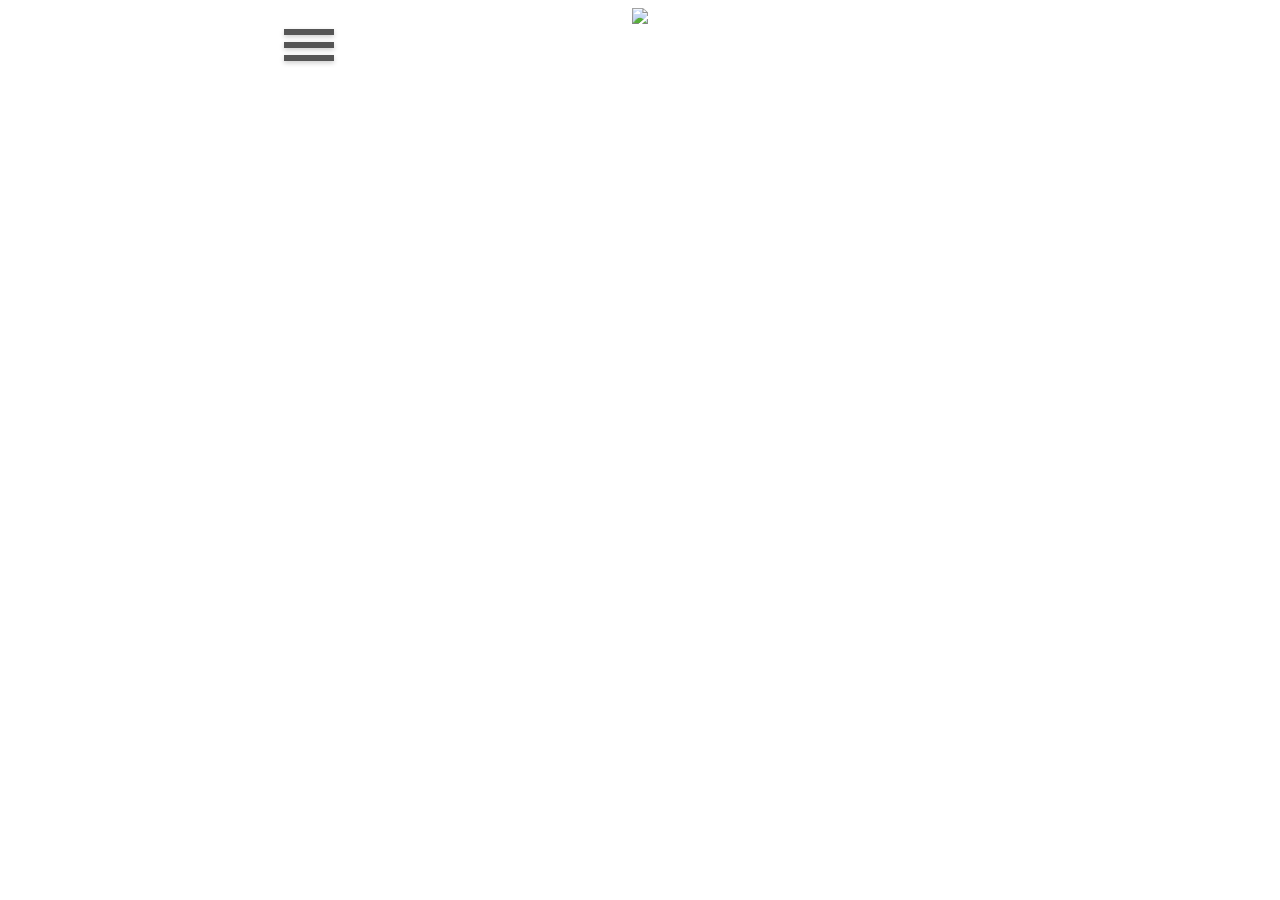
==== commit b4ad7449: "2nd: cleaning up, add new hamburger menu" ====
--- a/index.html
+++ b/index.html
@@ -3,951 +3,82 @@
 
 	<head>
 		<meta name="viewport" content="width=device-width,initial-scale=1.0">
-  		<link rel="shortcut icon" type="image/x-icon" href="res/dprwrite_short2.png" />
+  		<link rel="shortcut icon" type="image/x-icon" href="res/D_Logo.ico" />
 
 		<script src="https://ajax.googleapis.com/ajax/libs/jquery/3.2.1/jquery.min.js"></script>
+		<script src="https://code.jquery.com/jquery-3.2.1.js"></script>
+		<script type="text/javascript">
+			//Hamburger Menu Toggle
+			$(document).ready(function(){
+				$('.icon').click(function(){
+					$('.icon').toggleClass('active');
+					$('#menu-bg').toggleClass('hide-menu');
+				})
+			})
+		</script>
+		
+		<link href="https://fonts.googleapis.com/css?family=Arapey" rel="stylesheet">
 		<link rel="stylesheet" href="https://cdnjs.cloudflare.com/ajax/libs/font-awesome/4.7.0/css/font-awesome.min.css">
 		<link rel="stylesheet" type="text/css" href="style.css" media="screen" />
 		<link rel="stylesheet" href="https://maxcdn.bootstrapcdn.com/bootstrap/3.3.7/css/bootstrap.min.css" integrity="sha384-BVYiiSIFeK1dGmJRAkycuHAHRg32OmUcww7on3RYdg4Va+PmSTsz/K68vbdEjh4u" crossorigin="anonymous">
 
 		<script src="https://maxcdn.bootstrapcdn.com/bootstrap/3.3.7/js/bootstrap.min.js" integrity="sha384-Tc5IQib027qvyjSMfHjOMaLkfuWVxZxUPnCJA7l2mCWNIpG9mGCD8wGNIcPD7Txa" crossorigin="anonymous"></script>
 
-		<title>Dead Pay Rent</title>
+		<title>Du Cane Brewing</title>
 	</head>
-	<body class="new">
+	<body>
 
-		<div id="big" class="page big">
-
-			<div class="banner big">
-				<div class="row top">
-					<img class="top-img" src="res/dprwrite_long6.jpg">
-				</div>
-			</div>
-			<div class="row big">
-				<div class="col-xs-6">&nbsp;</div>
-				<div class="col-xs-5 text-right">
-					&nbsp;&nbsp;
-					<a href="https://itunes.apple.com/us/artist/dead-pay-rent/1060327987?uo=4&app=music/" title="Apple Music" target="_blank">
-						<i class="fa fa-apple" id="icons"></i>
-					</a>
-					&nbsp;&nbsp;
-					<a href="https://open.spotify.com/artist/6gSjz8JNN8fEDNHLLxHhZp" title="Spotify" target="_blank">
-						<i class="fa fa-spotify" id="icons"></i>
-					</a>
-					&nbsp;&nbsp;
-					<a href="https://play.google.com/store/music/artist?id=An6f55anbxqnl4jubeuyh7y3g4i" title="Google Play" target="_blank">
-						<i class="fa fa-android" id="icons"></i>
-					</a>
-					&nbsp;&nbsp;
-					<a target="_blank" title="BandCamp"  href="https://deadpayrent.bandcamp.com/">
-						<i class="fa fa-bandcamp" id="icons"></i>
-					</a>
-					&nbsp;&nbsp;
-				</div>
-				<div class="col-xs-1 big">&nbsp;</div>
+		<div id="mid-section">
+			<div class="banner">
+				<img class="top-img" src="res/DuCane_Logo.jpg">
 			</div>
 			
-
-			<div class="row big"><hr></div>
-
-
-				<div class="left-col">
-					<div class="row" id="links">
-						<div class="col-xs-1"></div>
-						<div class="col-xs-3">
-							&nbsp;&nbsp;
-							<a href="https://www.facebook.com/deadpayrent/" title="Facebook"  target="_blank">
-								<i class="fa fa-facebook-square big" id="icons"></i>
-							</a>
-							&nbsp;
-							<a href="https://www.twitter.com/deadpayrent" target="_blank" title="Twitter">
-								<i class="fa fa-twitter-square big" id="icons"></i>
-							</a>
-							&nbsp;
-							<a href="https://www.instagram.com/deadpayrent/" target="_blank" title="Instagram">
-								<i class="fa fa-instagram big" id="icons"></i>
-							</a>
-							&nbsp;
-							<a target="_blank" title="Youtube" href="https://www.youtube.com/channel/UCf4ZMFLgGFCyHARWu7y7lnA">
-								<i class="fa fa-youtube-square big" id="icons"></i>
-							</a>
-							<br><br>
-							<img class="big" id="album" src="res/DPR-members.png" onclick="openSingleOverlay('single_photo', 'band_photo-contents', 0);" />
-							
-						</div>
-						<div class="col-xs-7">
-			  
-							<div class="row">
-								<div class="nav-bar big">
-									<div class="nav-link on-focus big" id="music_btn">
-										<a class="navlinks" id="load_music" onclick="loadContent('music',0)" href="javascript:void(0);">
-											Music</a>
-									</div>
-									<div class="nav-link" id="photo_btn">
-										<a class="navlinks" id="load_photos" onclick="loadContent('photo',0)" href="javascript:void(0);">
-											Photos</a>
-									</div>
-									<div class="nav-link" id="video_btn">
-										<a class="navlinks" id="load_videos" onclick="loadContent('video',0)" href="javascript:void(0);">
-											Videos</a>
-									</div>
-									<div class="nav-link" id="press_btn">
-										<a class="navlinks" id="load_press" onclick="loadContent('press',0)" href="javascript:void(0);">
-											Press</a>
-									</div>
-									<div class="nav-link" id="contact_btn">
-										<a class="navlinks" id="load_contact" onclick="loadContent('contact',0)" href="javascript:void(0);">
-											Contact Us</a>
-									</div>
-								</div>
-							</div>
-
-							
-							<div class="row big">
-								<div class="content show" id="music">
-									<a href="https://open.spotify.com/album/3NQCewlp4e94nPUxiPwUeo" title="Been Here Before" target="_blank">
-										<img src="res/Single-Artwork.png" class="square-promo">
-									</a>
-									<p class="content-text">Listen to our New Single, <em><u>Been Here Before</u></em>!</p>
-									<p class="content-text">
-										<a href="https://itunes.apple.com/us/album/been-here-before-single/1456288606?uo=4&app=itunes/" title="iTunes" target="_blank">
-											<i class="fa fa-music" id="icons"></i>
-										</a>
-										&nbsp;&nbsp;
-										<a href="https://itunes.apple.com/us/album/been-here-before-single/1456288606?uo=4&app=music/" title="Apple Music" target="_blank">
-											<i class="fa fa-apple" id="icons"></i>
-										</a>
-										&nbsp;&nbsp;
-										<a href="https://open.spotify.com/album/3NQCewlp4e94nPUxiPwUeo" title="Spotify" target="_blank">
-											<i class="fa fa-spotify" id="icons"></i>
-										</a>
-										&nbsp;&nbsp;
-										<a href="https://play.google.com/store/music/album/Dead_Pay_Rent_Been_Here_Before?id=Bg4uwa3zwkxzchfkvmisfspekcq" title="Google Play" target="_blank">
-											<i class="fa fa-android" id="icons"></i>
-										</a>
-										&nbsp;&nbsp;
-										<a target="_blank" title="Amazon Music" href="https://www.amazon.com/Been-Here-Before-Dead-Rent/dp/B07PRRCVW9/">
-											<i class="fa fa-amazon" id="icons"></i>
-										</a>
-										&nbsp;&nbsp;
-										<a target="_blank" title="BandCamp"  href="https://deadpayrent.bandcamp.com/track/been-here-before">
-											<i class="fa fa-bandcamp" id="icons"></i>
-										</a>
-									</p>
-									<p>&nbsp;</p>
-									<hr />
-									<p>&nbsp;</p>
-									<a href="https://open.spotify.com/album/7LxcSkeCmt6yA7TDpBckti/" title="Fake Filthy Love" target="_blank">
-										<img src="res/FFL_AlbumCover_700.jpg" class="album-promo" />
-									</a>
-									<!--img src="res/FFL_SidewaysLogo_1c.jpg" class="album-promo" /-->
-									<p class="content-text">
-										Listen to our album <em><u>Fake Filthy Love</u></em> at any of the following Music-Streaming-Services!
-									</p>
-									<p class="content-text">
-										<a href="https://itunes.apple.com/us/album/fake-filthy-love/id1060327980?uo=4&app=itunes/" title="iTunes" target="_blank">
-											<i class="fa fa-music" id="icons"></i>
-										</a>
-										&nbsp;&nbsp;
-										<a href="https://itunes.apple.com/us/album/fake-filthy-love/id1060327980?uo=4&app=music/" title="Apple Music" target="_blank">
-											<i class="fa fa-apple" id="icons"></i>
-										</a>
-										&nbsp;&nbsp;
-										<a href="https://open.spotify.com/album/7LxcSkeCmt6yA7TDpBckti/" title="Spotify" target="_blank">
-											<i class="fa fa-spotify" id="icons"></i>
-										</a>
-										&nbsp;&nbsp;
-										<a href="https://play.google.com/store/music/album/Dead_Pay_Rent_Fake_Filthy_Love?id=B2v7hp7ef5l2ahocv7ugeocmruu" title="Google Play" target="_blank">
-											<i class="fa fa-android" id="icons"></i>
-										</a>
-										&nbsp;&nbsp;
-										<a target="_blank" title="Amazon Music" href="https://www.amazon.com/Fake-Filthy-Love-Dead-Rent/dp/B017ZC2QKC/">
-											<i class="fa fa-amazon" id="icons"></i>
-										</a>
-										&nbsp;&nbsp;
-										<a target="_blank" title="BandCamp"  href="https://deadpayrent.bandcamp.com/album/fake-filthy-love">
-											<i class="fa fa-bandcamp" id="icons"></i>
-										</a>
-									</p>
-								</div>
-								<div class="content hide" id="photo">
-									<div class="headline">Photos</div>
-									
-									<div id="img-reel" class="h-center">
-										<div id="top-row">
-											<div class="img-container">
-												<img class="reel" src="photos/DPR_2017-bluebird_001.jpg" onclick="openOverlay('slideshow', 'slideshow-contents', 0);" />
-											</div>
-											<div class="img-container">
-												<img class="reel" src="photos/DPR_2017-bluebird_002.jpg" onclick="openOverlay('slideshow', 'slideshow-contents', 1);" />
-											</div>
-											<div class="img-container">
-												<img class="reel" src="photos/DPR_2017-bluebird_003.jpg" onclick="openOverlay('slideshow', 'slideshow-contents', 2);" />
-											</div>
-										</div>
-										<div id="top-row">
-											<div class="img-container">
-												<img class="reel" src="photos/DPR_2017-bluebird_004.jpg" onclick="openOverlay('slideshow', 'slideshow-contents', 3);" />
-											</div>
-											<div class="img-container">
-												<img class="reel" src="photos/DPR_2017-bluebird_005.jpg" onclick="openOverlay('slideshow', 'slideshow-contents', 4);" />
-											</div>
-											<div class="img-container">
-												<img class="reel" src="photos/DPR_2017-bluebird_006.jpg" onclick="openOverlay('slideshow', 'slideshow-contents', 5);" />
-											</div>
-										</div>
-										<div id="top-row">
-											<div class="img-container">
-												<img class="reel" src="photos/DPR_2017-bluebird_007.jpg" onclick="openOverlay('slideshow', 'slideshow-contents', 6);" />
-											</div>
-											<div class="img-container">
-												<img class="reel" src="photos/DPR_2017-bluebird_008.jpg" onclick="openOverlay('slideshow', 'slideshow-contents', 7);" />
-											</div>
-											<div class="img-container">
-												<img class="reel" src="photos/DPR_2017-bluebird_009.jpg" onclick="openOverlay('slideshow', 'slideshow-contents', 8);" />
-											</div>
-										</div>
-										<div id="top-row">
-											<div class="img-container">
-												<img class="reel" src="photos/DPR_2017-bluebird_010.jpg" onclick="openOverlay('slideshow', 'slideshow-contents', 9);" />
-											</div>
-											<div class="img-container">
-												<img class="reel" src="photos/DPR_2017-bluebird_011.jpg" onclick="openOverlay('slideshow', 'slideshow-contents', 10);" />
-											</div>
-											<div class="img-container">
-												<img class="reel" src="photos/DPR_2017-bluebird_012.jpg" onclick="openOverlay('slideshow', 'slideshow-contents', 11);" />
-											</div>
-										</div>
-										<div id="top-row">
-											<div class="img-container">
-												<img class="reel" src="photos/DPR_2017-bluebird_013.jpg" onclick="openOverlay('slideshow', 'slideshow-contents', 12);" />
-											</div>
-											<div class="img-container">
-												<img class="reel" src="photos/DPR_2017-bluebird_014.jpg" onclick="openOverlay('slideshow', 'slideshow-contents', 13);" />
-											</div>
-											<div class="img-container">
-												<img class="reel" src="photos/DPR_2017-bluebird_015.jpg" onclick="openOverlay('slideshow', 'slideshow-contents', 14);" />
-											</div>
-										</div>
-										<div id="top-row">
-											<div class="img-container">
-												<img class="reel" src="photos/DPR_2017-bluebird_016.jpg" onclick="openOverlay('slideshow', 'slideshow-contents', 15);" />
-											</div>
-											<div class="img-container">
-												<img class="reel" src="photos/DPR_2017-bluebird_017.jpg" onclick="openOverlay('slideshow', 'slideshow-contents', 16);" />
-											</div>
-											<div class="img-container">
-												<img class="reel" src="photos/DPR_2017-bluebird_018.jpg" onclick="openOverlay('slideshow', 'slideshow-contents', 17);" />
-											</div>
-										</div>
-										<div id="top-row">
-											<div class="img-container">
-												<img class="reel" src="photos/DPR_2017-bluebird_019.jpg" onclick="openOverlay('slideshow', 'slideshow-contents', 18);" />
-											</div>
-											<div class="img-container">
-												<img class="reel" src="photos/DPR_2017-bluebird_020.jpg" onclick="openOverlay('slideshow', 'slideshow-contents', 19);" />
-											</div>
-											<div class="img-container">
-												<img class="reel" src="photos/DPR_2017-bluebird_021.jpg" onclick="openOverlay('slideshow', 'slideshow-contents', 20);" />
-											</div>
-										</div>
-										<div id="top-row">
-											<div class="img-container">
-												<img class="reel" src="photos/DPR_2017-bluebird_022.jpg" onclick="openOverlay('slideshow', 'slideshow-contents', 21);" />
-											</div>
-											<div class="img-container">
-												<img class="reel" src="photos/DPR_2017-bluebird_023.jpg" onclick="openOverlay('slideshow', 'slideshow-contents', 22);" />
-											</div>
-											<div class="img-container">
-												<img class="reel" src="photos/DPR_2017-bluebird_024.jpg" onclick="openOverlay('slideshow', 'slideshow-contents', 23);" />
-											</div>
-										</div>
-										<div id="top-row">
-											<div class="img-container">
-												<img class="reel" src="photos/DPR_2017-bluebird_025.jpg" onclick="openOverlay('slideshow', 'slideshow-contents', 24);" />
-											</div>
-											<div class="img-container">
-												<img class="reel" src="photos/DPR_2017-bluebird_026.jpg" onclick="openOverlay('slideshow', 'slideshow-contents', 25);" />
-											</div>
-											<div class="img-container">
-												<img class="reel" src="photos/DPR_2017-bluebird_027.jpg" onclick="openOverlay('slideshow', 'slideshow-contents', 26);" />
-											</div>
-										</div>
-										<div id="top-row">
-											<div class="img-container">
-												<img class="reel" src="photos/DPR_2017-bluebird_028.jpg" onclick="openOverlay('slideshow', 'slideshow-contents', 27);" />
-											</div>
-											<div class="img-container">
-												<img class="reel" src="photos/DPR_2017-bluebird_029.jpg" onclick="openOverlay('slideshow', 'slideshow-contents', 28);" />
-											</div>
-											<div class="img-container">
-												<img class="reel" src="photos/DPR_2017-bluebird_030.jpg" onclick="openOverlay('slideshow', 'slideshow-contents', 29);" />
-											</div>
-										</div>
-										<div id="top-row">
-											<div class="img-container">
-												<img class="reel" src="photos/DPR_2017-bluebird_031.jpg" onclick="openOverlay('slideshow', 'slideshow-contents', 30);" />
-											</div>
-											<div class="img-container">
-												<img class="reel" src="photos/DPR_2017-bluebird_032.jpg" onclick="openOverlay('slideshow', 'slideshow-contents', 31);" />
-											</div>
-											<div class="img-container">
-												<img class="reel" src="photos/DPR_2017-bluebird_033.jpg" onclick="openOverlay('slideshow', 'slideshow-contents', 32);" />
-											</div>
-										</div>
-										<div id="bottom-row">
-											<div class="img-container">
-												<img class="reel" src="photos/DPR_2017-bluebird_034.jpg" onclick="openOverlay('slideshow', 'slideshow-contents', 33);" />
-											</div>
-										</div>
-									</div>
-									<div class="ss-overlay" id="slideshow">
-										<a href="javascript:void(0)" class="close-btn" onclick="closeOverlay('slideshow','slideshow-contents');">&times;</a>
-										<div class="item-overlay" id="slideshow-contents">
-											<div class="ssLeft l-btn" onclick="slideShow(-1)">
-												<label id="left-btn">&#10094;</label>
-											</div>
-											<div class="ssRight r-btn" onclick="slideShow(1)">
-												<label id="right-btn">&#10095;</label>
-											</div>
-											<img class="slide-img" src="photos/DPR_2017-bluebird_001.jpg" />
-											<img class="slide-img" src="photos/DPR_2017-bluebird_002.jpg" />
-											<img class="slide-img" src="photos/DPR_2017-bluebird_003.jpg" />
-											<img class="slide-img" src="photos/DPR_2017-bluebird_004.jpg" />
-											<img class="slide-img" src="photos/DPR_2017-bluebird_005.jpg" />
-											<img class="slide-img" src="photos/DPR_2017-bluebird_006.jpg" />
-											<img class="slide-img" src="photos/DPR_2017-bluebird_007.jpg" />
-											<img class="slide-img" src="photos/DPR_2017-bluebird_008.jpg" />
-											<img class="slide-img" src="photos/DPR_2017-bluebird_009.jpg" />
-											<img class="slide-img" src="photos/DPR_2017-bluebird_010.jpg" />
-											<img class="slide-img" src="photos/DPR_2017-bluebird_011.jpg" />
-											<img class="slide-img" src="photos/DPR_2017-bluebird_012.jpg" />
-											<img class="slide-img" src="photos/DPR_2017-bluebird_013.jpg" />
-											<img class="slide-img" src="photos/DPR_2017-bluebird_014.jpg" />
-											<img class="slide-img" src="photos/DPR_2017-bluebird_015.jpg" />
-											<img class="slide-img" src="photos/DPR_2017-bluebird_016.jpg" />
-											<img class="slide-img" src="photos/DPR_2017-bluebird_017.jpg" />
-											<img class="slide-img" src="photos/DPR_2017-bluebird_018.jpg" />
-											<img class="slide-img" src="photos/DPR_2017-bluebird_019.jpg" />
-											<img class="slide-img" src="photos/DPR_2017-bluebird_020.jpg" />
-											<img class="slide-img" src="photos/DPR_2017-bluebird_021.jpg" />
-											<img class="slide-img" src="photos/DPR_2017-bluebird_022.jpg" />
-											<img class="slide-img" src="photos/DPR_2017-bluebird_023.jpg" />
-											<img class="slide-img" src="photos/DPR_2017-bluebird_024.jpg" />
-											<img class="slide-img" src="photos/DPR_2017-bluebird_025.jpg" />
-											<img class="slide-img" src="photos/DPR_2017-bluebird_026.jpg" />
-											<img class="slide-img" src="photos/DPR_2017-bluebird_027.jpg" />
-											<img class="slide-img" src="photos/DPR_2017-bluebird_028.jpg" />
-											<img class="slide-img" src="photos/DPR_2017-bluebird_029.jpg" />
-											<img class="slide-img" src="photos/DPR_2017-bluebird_030.jpg" />
-											<img class="slide-img" src="photos/DPR_2017-bluebird_031.jpg" />
-											<img class="slide-img" src="photos/DPR_2017-bluebird_032.jpg" />
-											<img class="slide-img" src="photos/DPR_2017-bluebird_033.jpg" />
-											<img class="slide-img" src="photos/DPR_2017-bluebird_034.jpg" />
-											<p id="escape">
-												(press escape to exit)
-											</p>
-										</div>
-									</div>
-									
-								</div>
-								<div class="content hide" id="video">
-									<div class="headline">The Goosetown Tavern on 5/1/2015</div>
-
-									<div id="img-reel" class="h-center">
-										<div id="top-row">
-											<div class="img-container">
-												<a href="https://www.youtube.com/watch?v=IUnjEqsmokQ" target="_blank">
-													<img class="reel" src="https://i3.ytimg.com/vi/IUnjEqsmokQ/1.jpg" alt="Pressure / Monkey-Frog - 5/1/2015" title="Pressure / Monkey-Frog - 5/1/2015" />
-												</a>
-											</div>
-											<div class="img-container">
-												<a href="https://www.youtube.com/watch?v=agGrHGPWqfQ" target="_blank">
-													<img class="reel" src="https://i3.ytimg.com/vi/agGrHGPWqfQ/1.jpg" alt="Broken Bones - 5/1/2015" title="Broken Bones - 5/1/2015" />
-												</a>
-											</div>
-											<div class="img-container">
-												<a href="https://www.youtube.com/watch?v=DYBfaMWNIog" target="_blank">
-													<img class="reel" src="https://i3.ytimg.com/vi/DYBfaMWNIog/1.jpg" alt="Otherwise - 5/1/2015" title="Otherwise - 5/1/2015" />
-												</a>
-											</div>
-										</div>
-										<div id="top-row">
-											<div class="img-container">
-												<a href="https://www.youtube.com/watch?v=7VYshLY5p7s" target="_blank">
-													<img class="reel" src="https://i3.ytimg.com/vi/7VYshLY5p7s/1.jpg" alt= "Fake Filthy Love - 5/1/2015" title= "Fake Filthy Love - 5/1/2015" />
-												</a>
-											</div>
-											<div class="img-container">
-												<a href="https://www.youtube.com/watch?v=DQGDQODpFZ0" target="_blank">
-													<img class="reel" src="https://i3.ytimg.com/vi/DQGDQODpFZ0/1.jpg" alt= "Therapy - 5/1/2015" title= "Therapy - 5/1/2015" />
-												</a>
-											</div>
-											<div class="img-container">
-												<a href="https://www.youtube.com/watch?v=9CGgl5haCvY" target="_blank">
-													<img class="reel" src="https://i3.ytimg.com/vi/9CGgl5haCvY/1.jpg" alt= "Revolutionary - 5/1/2015" title= "Revolutionary - 5/1/2015" />
-												</a>
-											</div>
-										</div>
-
-										<div class="headline">The Larimer Lounge on 2/24/2016</div>
-										<div id="top-row">
-											<div class="img-container">
-												<a href="https://www.youtube.com/watch?v=C_gEVC4ULBg" target="_blank">
-													<img class="reel" src="https://i3.ytimg.com/vi/C_gEVC4ULBg/1.jpg" alt="Larimer Street - 2/24/2016" title="Larimer Street - 2/24/2016" />
-												</a>
-											</div>
-											<div class="img-container">
-												<a href="https://www.youtube.com/watch?v=qfrMz4P4sCA" target="_blank">
-													<img class="reel" src="https://i3.ytimg.com/vi/qfrMz4P4sCA/1.jpg" alt="#23 - 2/24/2016" title="#23 - 2/24/2016" />
-												</a>
-											</div>
-											<div class="img-container">
-												<a href="https://www.youtube.com/watch?v=JD6Wh0QBaQo" target="_blank">
-													<img class="reel" src="https://i3.ytimg.com/vi/JD6Wh0QBaQo/1.jpg" alt="Deja Vu/Therapy - 2/24/2016" title="Deja Vu/Therapy - 2/24/2016" />
-												</a>
-											</div>
-										</div>
-										<div id="bottom-row">
-											<div class="img-container">
-												<a href="https://www.youtube.com/watch?v=wGXBXRdz-7Y" target="_blank">
-													<img class="reel" src="https://i3.ytimg.com/vi/wGXBXRdz-7Y/1.jpg" alt= "Trip - 2/24/2016" title= "Trip - 2/24/2016" />
-												</a>
-											</div>
-											<div class="img-container">
-												<a href="https://www.youtube.com/watch?v=qUdyurT1LGc" target="_blank">
-													<img class="reel" src="https://i3.ytimg.com/vi/qUdyurT1LGc/1.jpg" alt= "Holy Roller Novacaine (Cover) - 2/24/2016" title= "Holy Roller Novacaine (Cover) - 2/24/2016" />
-												</a>
-											</div>
-
-										</div>
-									</div>
-
-							</div>
-								<div class="content hide" id="press">
-									<div class="headline">
-										<a href="https://www.axs.com/news/get-to-know-a-denver-band-dead-pay-rent-65856" target="_blank">
-											AXS Interview, Get to know a Denver Band - Sep 2015</a>
-									</div>
-									<div class="headline">
-										<a target="_blank" href="http://marqueemag.com/2016/01/dead-pay-rent-fake-filthy-love/">
-											Marquee Magazine - Jan 2016</a>
-									</div>
-									<div class="headline">
-										<a target="_blank" href="http://theknow.denverpost.com/2016/02/19/nile-rodgers-billy-strings-dead-pay-rent/113762/">
-											Denver Post: Best Shows - Feb 2016</a>
-									</div>
-								
-								</div>
-								<div class="content hide" id="contact">
-									<p class="content-text">
-										<strong>
-											Email us to book an event and for other inquiries: 
-										</strong>
-									</p>
-									<a class="content-text mob-link" href="mailto:dead.pay.rent@gmail.com">
-										dead.pay.rent@gmail.com
-									</a>
-								</div>
-								<div class="overlay"  onmousedown="mdown(event)" onmouseup="mup(event)" ontouchstart="mdown(event)" ontouchend="mup(event)" id="swipe">
-									&nbsp;
-								</div>
-							</div>
+			<div class="row">
+				<div class="col-xs-1 text-right;">
+				</div>
+				<div class="col-xs-4 text-right;">
 					
-						</div>
+					<div class="icon">
+						<div class="hamburger"></div>
 					</div>
 					
-					
-					
-					<div class="ss-overlay" id="single_photo">
-						<a href="javascript:void(0)" class="close-btn" onclick="closeAllOverlay('single_photo','band_photo-contents');">&times;</a>
-						<div class="item-overlay" id="band_photo-contents">
-							<div onclick="closeAllOverlay('single_photo','band_photo-contents')">
-								<img class="slide-img-single" id="band_photo-img" src="res/DPR-members.png" />
-							</div>
-						</div>
-						<a href="javascript:void(0)" class="close-btn" onclick="closeAllOverlay('single_photo','promo_bhb-contents');">&times;</a>
-						<div class="item-overlay" id="promo_bhb-contents">
-							<div onclick="closeAllOverlay('single_photo','promo_bhb-contents')">
-								<img class="slide-img-single" id="promo_bhb-img" src="res/SQUIRE-single-release_PROMO.jpg" />
-							</div>
-						</div>
-						<p id="escape-single">
-							(press escape to exit)
-						</p>
-					</div>
-					
-					
-				</div>
-		</div>
-
-					
-					
-					
-					
-		<div id="mob" class="page mob">
-			<div class="banner mob">
-				<div class="row top">
-					<img class="top-img" src="res/dprwrite_long6rgb.jpg">
-				</div>
-			</div>
-					
-					
-					
-					
-			<div class="row">
-				<div class="col-xs-4 text-right;">
-					
-					<div class="hamu" onclick="hamburger()">
-						<div id="hamburger"></div>
-						<div id="hamburger"></div>
-						<div id="hamburger"></div>
-					</div>
-						<div id="menu" class="nav-bar mob menu hide-menu">
-							<br><br>
-							<a href="javascript:void(0)" class="close-btn menu-close" onclick="hamburger();">&times;</a>
-							<br><br>
-							<div class="nav-link on-focus" id="music_btn2">
-								<a class="navlinks" id="load_music" onclick="loadContent('music2',1)" href="javascript:void(0);">
-									Music</a>
-							</div>
-							<br><br>
-							<div class="nav-link" id="photo_btn2">
-								<a class="navlinks" id="load_photos" onclick="loadContent('photo2',1)" href="javascript:void(0);">
-									Photos</a>
-							</div>
-							<br><br>
-							<div class="nav-link" id="video_btn2">
-								<a class="navlinks" id="load_videos" onclick="loadContent('video2',1)" href="javascript:void(0);">
-									Videos</a>
-							</div>
-							<br><br>
-							<div class="nav-link" id="press_btn2">
-								<a class="navlinks" id="load_press" onclick="loadContent('press2',1)" href="javascript:void(0);">
-									Press</a>
-							</div>
-							<br><br>
-							<div class="nav-link" id="contact_btn2">
-								<a class="navlinks" id="load_contact" onclick="loadContent('contact2',1)" href="javascript:void(0);">
-									Contact Us</a>
-							</div>
-							<br>
-						</div>
-
-				</div>
-				<div class="col-xs-7 text-right">
-					&nbsp;&nbsp;
-					<a href="https://www.facebook.com/deadpayrent/" title="Facebook"  target="_blank">
-						<i class="fa fa-facebook-square big" id="iconF"></i>
-					</a>
-					&nbsp;
-					<a href="https://www.twitter.com/deadpayrent" target="_blank" title="Twitter">
-						<i class="fa fa-twitter-square big" id="iconF"></i>
-					</a>
-					&nbsp;
-					<a href="https://www.instagram.com/deadpayrent/" target="_blank" title="Instagram">
-						<i class="fa fa-instagram big" id="iconF"></i>
-					</a>
-					&nbsp;
-					<a target="_blank" title="Youtube" href="https://www.youtube.com/channel/UCf4ZMFLgGFCyHARWu7y7lnA">
-						<i class="fa fa-youtube-square big" id="iconF"></i>
-					</a>
-				</div>
-			</div>
-			
-					
-			<div class="row">
-				<div class="col-xs-12">
-					<hr class="hr">
-				</div>
-			</div>
-					
-					
-					
-					
-			<div class="row">
-				<div class="col-xs-1">&nbsp;</div>
-				<div class="col-xs-10">
-					<div class="content show" id="music2">
-						<div class="headline">Music</div>
-							<hr />
-							<img src="res/Single-Artwork.png" class="square-promo">
-							<p class="content-text">Listen to our New Single, 
-							<a class="mob-link" href="https://open.spotify.com/album/3NQCewlp4e94nPUxiPwUeo" target="_blank"><em><u>Been Here Before</u></em></a>
-							at any Music-Streaming service listed below!</p>
-							<p>&nbsp;</p>
-							<hr />
-							<p>&nbsp;</p>
-							<img src="res/FFL_AlbumCover_700.jpg" class="album-promo" />
-							<p class="content-text">
-								Listen to our album, 
-							<a class="mob-link" href="https://open.spotify.com/album/7LxcSkeCmt6yA7TDpBckti/" target="_blank"><em><u>Fake Filthy Love</u></em></a>,
-							at any of the Music-Streaming services listed at the bottom!
-							</p>
-					</div>
-					<div class="content hide" id="photo2">
-						<div class="headline">Photos</div>
-							<hr />
-						
-									<div id="img-reel" class="h-center">
-										<div id="top-row">
-											<div class="img-container">
-												<img class="reel" src="photos/DPR_2017-bluebird_001.jpg" onclick="openOverlayMobile('slideshow-mob', 'slideshow-contents-mob', 0);" />
-											</div>
-											<div class="img-container">
-												<img class="reel" src="photos/DPR_2017-bluebird_002.jpg" onclick="openOverlayMobile('slideshow-mob', 'slideshow-contents-mob', 1);" />
-											</div>
-											<div class="img-container">
-												<img class="reel" src="photos/DPR_2017-bluebird_003.jpg" onclick="openOverlayMobile('slideshow-mob', 'slideshow-contents-mob', 2);" />
-											</div>
-										</div>
-										<div id="top-row">
-											<div class="img-container">
-												<img class="reel" src="photos/DPR_2017-bluebird_004.jpg" onclick="openOverlayMobile('slideshow-mob', 'slideshow-contents-mob', 3);" />
-											</div>
-											<div class="img-container">
-												<img class="reel" src="photos/DPR_2017-bluebird_005.jpg" onclick="openOverlayMobile('slideshow-mob', 'slideshow-contents-mob', 4);" />
-											</div>
-											<div class="img-container">
-												<img class="reel" src="photos/DPR_2017-bluebird_006.jpg" onclick="openOverlayMobile('slideshow-mob', 'slideshow-contents-mob', 5);" />
-											</div>
-										</div>
-										<div id="top-row">
-											<div class="img-container">
-												<img class="reel" src="photos/DPR_2017-bluebird_007.jpg" onclick="openOverlayMobile('slideshow-mob', 'slideshow-contents-mob', 6);" />
-											</div>
-											<div class="img-container">
-												<img class="reel" src="photos/DPR_2017-bluebird_008.jpg" onclick="openOverlayMobile('slideshow-mob', 'slideshow-contents-mob', 7);" />
-											</div>
-											<div class="img-container">
-												<img class="reel" src="photos/DPR_2017-bluebird_009.jpg" onclick="openOverlayMobile('slideshow-mob', 'slideshow-contents-mob', 8);" />
-											</div>
-										</div>
-										<div id="top-row">
-											<div class="img-container">
-												<img class="reel" src="photos/DPR_2017-bluebird_010.jpg" onclick="openOverlayMobile('slideshow-mob', 'slideshow-contents-mob', 9);" />
-											</div>
-											<div class="img-container">
-												<img class="reel" src="photos/DPR_2017-bluebird_011.jpg" onclick="openOverlayMobile('slideshow-mob', 'slideshow-contents-mob', 10);" />
-											</div>
-											<div class="img-container">
-												<img class="reel" src="photos/DPR_2017-bluebird_012.jpg" onclick="openOverlayMobile('slideshow-mob', 'slideshow-contents-mob', 11);" />
-											</div>
-										</div>
-										<div id="top-row">
-											<div class="img-container">
-												<img class="reel" src="photos/DPR_2017-bluebird_013.jpg" onclick="openOverlayMobile('slideshow-mob', 'slideshow-contents-mob', 12);" />
-											</div>
-											<div class="img-container">
-												<img class="reel" src="photos/DPR_2017-bluebird_014.jpg" onclick="openOverlayMobile('slideshow-mob', 'slideshow-contents-mob', 13);" />
-											</div>
-											<div class="img-container">
-												<img class="reel" src="photos/DPR_2017-bluebird_015.jpg" onclick="openOverlayMobile('slideshow-mob', 'slideshow-contents-mob', 14);" />
-											</div>
-										</div>
-										<div id="top-row">
-											<div class="img-container">
-												<img class="reel" src="photos/DPR_2017-bluebird_016.jpg" onclick="openOverlayMobile('slideshow-mob', 'slideshow-contents-mob', 15);" />
-											</div>
-											<div class="img-container">
-												<img class="reel" src="photos/DPR_2017-bluebird_017.jpg" onclick="openOverlayMobile('slideshow-mob', 'slideshow-contents-mob', 16);" />
-											</div>
-											<div class="img-container">
-												<img class="reel" src="photos/DPR_2017-bluebird_018.jpg" onclick="openOverlayMobile('slideshow-mob', 'slideshow-contents-mob', 17);" />
-											</div>
-										</div>
-										<div id="top-row">
-											<div class="img-container">
-												<img class="reel" src="photos/DPR_2017-bluebird_019.jpg" onclick="openOverlayMobile('slideshow-mob', 'slideshow-contents-mob', 18);" />
-											</div>
-											<div class="img-container">
-												<img class="reel" src="photos/DPR_2017-bluebird_020.jpg" onclick="openOverlayMobile('slideshow-mob', 'slideshow-contents-mob', 19);" />
-											</div>
-											<div class="img-container">
-												<img class="reel" src="photos/DPR_2017-bluebird_021.jpg" onclick="openOverlayMobile('slideshow-mob', 'slideshow-contents-mob', 20);" />
-											</div>
-										</div>
-										<div id="top-row">
-											<div class="img-container">
-												<img class="reel" src="photos/DPR_2017-bluebird_022.jpg" onclick="openOverlayMobile('slideshow-mob', 'slideshow-contents-mob', 21);" />
-											</div>
-											<div class="img-container">
-												<img class="reel" src="photos/DPR_2017-bluebird_023.jpg" onclick="openOverlayMobile('slideshow-mob', 'slideshow-contents-mob', 22);" />
-											</div>
-											<div class="img-container">
-												<img class="reel" src="photos/DPR_2017-bluebird_024.jpg" onclick="openOverlayMobile('slideshow-mob', 'slideshow-contents-mob', 23);" />
-											</div>
-										</div>
-										<div id="top-row">
-											<div class="img-container">
-												<img class="reel" src="photos/DPR_2017-bluebird_025.jpg" onclick="openOverlayMobile('slideshow-mob', 'slideshow-contents-mob', 24);" />
-											</div>
-											<div class="img-container">
-												<img class="reel" src="photos/DPR_2017-bluebird_026.jpg" onclick="openOverlayMobile('slideshow-mob', 'slideshow-contents-mob', 25);" />
-											</div>
-											<div class="img-container">
-												<img class="reel" src="photos/DPR_2017-bluebird_027.jpg" onclick="openOverlayMobile('slideshow-mob', 'slideshow-contents-mob', 26);" />
-											</div>
-										</div>
-										<div id="top-row">
-											<div class="img-container">
-												<img class="reel" src="photos/DPR_2017-bluebird_028.jpg" onclick="openOverlayMobile('slideshow-mob', 'slideshow-contents-mob', 27);" />
-											</div>
-											<div class="img-container">
-												<img class="reel" src="photos/DPR_2017-bluebird_029.jpg" onclick="openOverlayMobile('slideshow-mob', 'slideshow-contents-mob', 28);" />
-											</div>
-											<div class="img-container">
-												<img class="reel" src="photos/DPR_2017-bluebird_030.jpg" onclick="openOverlayMobile('slideshow-mob', 'slideshow-contents-mob', 29);" />
-											</div>
-										</div>
-										<div id="top-row">
-											<div class="img-container">
-												<img class="reel" src="photos/DPR_2017-bluebird_031.jpg" onclick="openOverlay('slideshow', 'slideshow-contents', 30);" />
-											</div>
-											<div class="img-container">
-												<img class="reel" src="photos/DPR_2017-bluebird_032.jpg" onclick="openOverlayMobile('slideshow-mob', 'slideshow-contents-mob', 31);" />
-											</div>
-											<div class="img-container">
-												<img class="reel" src="photos/DPR_2017-bluebird_033.jpg" onclick="openOverlayMobile('slideshow-mob', 'slideshow-contents-mob', 32);" />
-											</div>
-										</div>
-										<div id="bottom-row">
-											<div class="img-container">
-												<img class="reel" src="photos/DPR_2017-bluebird_034.jpg" onclick="openOverlayMobile('slideshow-mob', 'slideshow-contents-mob', 33);" />
-											</div>
-										</div>
-									</div>
-									<div class="ss-overlay" id="slideshow-mob">
-										<a href="javascript:void(0)" class="close-btn" onclick="closeOverlayMobile('slideshow-mob','slideshow-contents-mob');">&times;</a>
-										<div class="item-overlay" id="slideshow-contents-mob">
-											<div class="ssLeft-mobile l-btn" onclick="slideShowMobile(-1)">
-												<label id="left-btn-mob">&#10094;</label>
-											</div>
-											<div class="ssRight-mobile r-btn" onclick="slideShowMobile(1)">
-												<label id="right-btn-mob">&#10095;</label>
-											</div>
-											<img class="slide-img-mob" src="photos/DPR_2017-bluebird_001.jpg" />
-											<img class="slide-img-mob" src="photos/DPR_2017-bluebird_002.jpg" />
-											<img class="slide-img-mob" src="photos/DPR_2017-bluebird_003.jpg" />
-											<img class="slide-img-mob" src="photos/DPR_2017-bluebird_004.jpg" />
-											<img class="slide-img-mob" src="photos/DPR_2017-bluebird_005.jpg" />
-											<img class="slide-img-mob" src="photos/DPR_2017-bluebird_006.jpg" />
-											<img class="slide-img-mob" src="photos/DPR_2017-bluebird_007.jpg" />
-											<img class="slide-img-mob" src="photos/DPR_2017-bluebird_008.jpg" />
-											<img class="slide-img-mob" src="photos/DPR_2017-bluebird_009.jpg" />
-											<img class="slide-img-mob" src="photos/DPR_2017-bluebird_010.jpg" />
-											<img class="slide-img-mob" src="photos/DPR_2017-bluebird_011.jpg" />
-											<img class="slide-img-mob" src="photos/DPR_2017-bluebird_012.jpg" />
-											<img class="slide-img-mob" src="photos/DPR_2017-bluebird_013.jpg" />
-											<img class="slide-img-mob" src="photos/DPR_2017-bluebird_014.jpg" />
-											<img class="slide-img-mob" src="photos/DPR_2017-bluebird_015.jpg" />
-											<img class="slide-img-mob" src="photos/DPR_2017-bluebird_016.jpg" />
-											<img class="slide-img-mob" src="photos/DPR_2017-bluebird_017.jpg" />
-											<img class="slide-img-mob" src="photos/DPR_2017-bluebird_018.jpg" />
-											<img class="slide-img-mob" src="photos/DPR_2017-bluebird_019.jpg" />
-											<img class="slide-img-mob" src="photos/DPR_2017-bluebird_020.jpg" />
-											<img class="slide-img-mob" src="photos/DPR_2017-bluebird_021.jpg" />
-											<img class="slide-img-mob" src="photos/DPR_2017-bluebird_022.jpg" />
-											<img class="slide-img-mob" src="photos/DPR_2017-bluebird_023.jpg" />
-											<img class="slide-img-mob" src="photos/DPR_2017-bluebird_024.jpg" />
-											<img class="slide-img-mob" src="photos/DPR_2017-bluebird_025.jpg" />
-											<img class="slide-img-mob" src="photos/DPR_2017-bluebird_026.jpg" />
-											<img class="slide-img-mob" src="photos/DPR_2017-bluebird_027.jpg" />
-											<img class="slide-img-mob" src="photos/DPR_2017-bluebird_028.jpg" />
-											<img class="slide-img-mob" src="photos/DPR_2017-bluebird_029.jpg" />
-											<img class="slide-img-mob" src="photos/DPR_2017-bluebird_030.jpg" />
-											<img class="slide-img-mob" src="photos/DPR_2017-bluebird_031.jpg" />
-											<img class="slide-img-mob" src="photos/DPR_2017-bluebird_032.jpg" />
-											<img class="slide-img-mob" src="photos/DPR_2017-bluebird_033.jpg" />
-											<img class="slide-img-mob" src="photos/DPR_2017-bluebird_034.jpg" />
-											<p id="escape">
-												(press escape to exit)
-											</p>
-										</div>
-									</div>
-						
-						
-					</div>
-					<div class="content hide" id="video2">
-						<div class="headline">Videos</div>
-							<hr />
-							<div class="headline">The Goosetown Tavern on 5/1/2015</div>
-
-							<div id="img-reel" class="h-center">
-								<div id="top-row">
-									<div class="img-container">
-										<a href="https://www.youtube.com/watch?v=IUnjEqsmokQ" alt="Pressure / Monkey-Frog - 5/1/2015" target="_blank">
-											<img class="reel" src="https://i3.ytimg.com/vi/IUnjEqsmokQ/1.jpg" />
-										</a>
-									</div>
-									<div class="img-container">
-										<a href="https://www.youtube.com/watch?v=agGrHGPWqfQ" alt="Broken Bones - 5/1/2015" target="_blank">
-											<img class="reel" src="https://i3.ytimg.com/vi/agGrHGPWqfQ/1.jpg" />
-										</a>
-									</div>
-									<div class="img-container">
-										<a href="https://www.youtube.com/watch?v=DYBfaMWNIog" alt="Otherwise - 5/1/2015" target="_blank">
-											<img class="reel" src="https://i3.ytimg.com/vi/DYBfaMWNIog/1.jpg" />
-										</a>
-									</div>
+					<div class="menu-overlay hide-menu" id="menu-bg">
+						<div class="menu-item-overlay" id="menu-contents">
+							<div id="menu">
+								<br><br>
+								<div class="nav-link on-focus" id="music_btn2">
+									<a class="navlinks" id="load_music" onclick="loadContent('music2',1)" href="javascript:void(0);">
+										Peak (Pilsner)</a>
 								</div>
-								<div id="top-row">
-									<div class="img-container">
-										<a href="https://www.youtube.com/watch?v=7VYshLY5p7s" alt= "Fake Filthy Love - 5/1/2015" target="_blank">
-											<img class="reel" src="https://i3.ytimg.com/vi/7VYshLY5p7s/1.jpg" />
-										</a>
-									</div>
-									<div class="img-container">
-										<a href="https://www.youtube.com/watch?v=DQGDQODpFZ0" alt= "Therapy - 5/1/2015" target="_blank">
-											<img class="reel" src="https://i3.ytimg.com/vi/DQGDQODpFZ0/1.jpg" />
-										</a>
-									</div>
-									<div class="img-container">
-										<a href="https://www.youtube.com/watch?v=9CGgl5haCvY" alt= "Revolutionary - 5/1/2015" target="_blank">
-											<img class="reel" src="https://i3.ytimg.com/vi/9CGgl5haCvY/1.jpg" />
-										</a>
-									</div>
+								<br><br>
+								<div class="nav-link" id="photo_btn2">
+									<a class="navlinks" id="load_photos" onclick="loadContent('photo2',1)" href="javascript:void(0);">
+										Hut (IPA)</a>
 								</div>
-
-								<div class="headline">The Larimer Lounge on 2/24/2016</div>
-								<div id="top-row">
-									<div class="img-container">
-										<a href="https://www.youtube.com/watch?v=C_gEVC4ULBg" alt="Larimer Street - 2/24/2016" target="_blank">
-											<img class="reel" src="https://i3.ytimg.com/vi/C_gEVC4ULBg/1.jpg" />
-										</a>
-									</div>
-									<div class="img-container">
-										<a href="https://www.youtube.com/watch?v=qfrMz4P4sCA" alt="#23 - 2/24/2016" target="_blank">
-											<img class="reel" src="https://i3.ytimg.com/vi/qfrMz4P4sCA/1.jpg" />
-										</a>
-									</div>
-									<div class="img-container">
-										<a href="https://www.youtube.com/watch?v=JD6Wh0QBaQo" alt="Deja Vu/Therapy - 2/24/2016" target="_blank">
-											<img class="reel" src="https://i3.ytimg.com/vi/JD6Wh0QBaQo/1.jpg" />
-										</a>
-									</div>
+								<br><br>
+								<div class="nav-link" id="contact_btn2">
+									<a class="navlinks" id="load_contact" onclick="loadContent('contact2',1)" href="javascript:void(0);">
+										Contact Us</a>
 								</div>
-								<div id="bottom-row">
-									<div class="img-container">
-										<a href="https://www.youtube.com/watch?v=wGXBXRdz-7Y" alt= "Trip - 2/24/2016" target="_blank">
-											<img class="reel" src="https://i3.ytimg.com/vi/wGXBXRdz-7Y/1.jpg" />
-										</a>
-									</div>
-									<div class="img-container">
-										<a href="https://www.youtube.com/watch?v=qUdyurT1LGc" alt= "Holy Roller Novacaine (Cover) - 2/24/2016" target="_blank">
-											<img class="reel" src="https://i3.ytimg.com/vi/qUdyurT1LGc/1.jpg" />
-										</a>
-									</div>
-
-								</div>
-							</div>
-					</div>
-					<div class="content hide" id="press2">
-						<div class="headline">Press</div>
-						<hr />
-						<div class="headline">
-							<a target="_blank" class="presslink" href="https://www.axs.com/news/get-to-know-a-denver-band-dead-pay-rent-65856">
-								<div class="presstitle">AXS Interview</div>
-								<div>Get to know a Denver Band</div>
-								<div class="pressdate">-Sep 2015</div>
-							</a>
-						</div>
-						<div class="headline">
-							<a target="_blank" class="presslink" href="http://marqueemag.com/2016/01/dead-pay-rent-fake-filthy-love/">
-								<div class="presstitle">Marquee Magazine</div>
-								<div class="pressdate">-Jan 2016</div>
-							</a>
-						</div>
-						<div class="headline">
-							<a target="_blank" class="presslink" href="http://theknow.denverpost.com/2016/02/19/nile-rodgers-billy-strings-dead-pay-rent/113762/">
-								<div class="presstitle">Denver Post:</div>
-								<div>Best Shows</div>
-								<div class="pressdate">-Feb 2016</div>
-							</a>
-						</div>
-					
-					</div>
-					<div class="content hide" id="contact2">
-						<div class="headline">Contact us</div>
-						<hr />
-						<p class="content-text">
-							<strong>
-								Email us to book an event and for other inquiries: 
-							</strong>
-						</p>
-						<a class="content-text mob-link" href="mailto:dead.pay.rent@gmail.com">
-							dead.pay.rent@gmail.com
-						</a>
-					</div>
-					<!--div class="overlay"  onmousedown="mdown(event)" onmouseup="mup(event)" ontouchstart="mdown(event)" ontouchend="mup(event)" id="swipe">
-						&nbsp;
-					</div-->
-				</div>
-				<div class="col-xs-1">&nbsp;</div>
-			</div>
-
-					
-					
-					
-					<div class="ss-overlay" id="single_photo-mob">
-
-						<a href="javascript:void(0)" class="close-btn" id="promo-close-mob" onclick="closeOverlay('single_photo-mob','promo_bhb-contents-mob');">&times;</a>
-						<div class="item-overlay" id="promo_bhb-contents-mob">
-							<div onclick="closeOverlay('single_photo-mob','promo_bhb-contents-mob')">
-								<img class="slide-img-single-mob" id="promo_bhb-img" src="res/SQUIRE-single-release_PROMO.jpg" />
+								<br>
 							</div>
 						</div>
 					</div>
-		
+
+				</div>
+				<div class="col-xs-7;">
+				</div>
+			</div>
+
+
+
+
+
+
+
+
+		</div>
 					
-					
-					
-					
-					
-					
-					
-					
-
-				
-				
-				
-				
-				
-				
-				
-				
-			<br><br><br>
-			<div id="foot" class="mob text-center">
-				<p class="content-text">
-					<a href="https://itunes.apple.com/us/album/fake-filthy-love/id1060327980?uo=4&app=itunes/" title="iTunes" target="_blank">
-						<i class="fa fa-music" id="iconF"></i>
-					</a>
-					&nbsp;&nbsp;
-					<a href="https://itunes.apple.com/us/artist/dead-pay-rent/1060327987?uo=4&app=music/" title="Apple Music" target="_blank">
-						<i class="fa fa-apple" id="iconF"></i>
-					</a>
-					&nbsp;&nbsp;
-					<a href="https://open.spotify.com/artist/6gSjz8JNN8fEDNHLLxHhZp" title="Spotify" target="_blank">
-						<i class="fa fa-spotify" id="iconF"></i>
-					</a>
-					&nbsp;&nbsp;
-					<a href="https://play.google.com/store/music/artist?id=An6f55anbxqnl4jubeuyh7y3g4i" title="Google Play" target="_blank">
-						<i class="fa fa-android" id="iconF"></i>
-					</a>
-					&nbsp;&nbsp;
-					<a target="_blank" title="Amazon Music" href="https://www.amazon.com/s?k=Dead+Pay+Rent+-guys&i=digital-music">
-						<i class="fa fa-amazon" id="iconF"></i>
-					</a>
-					&nbsp;&nbsp;
-					<a target="_blank" title="BandCamp"  href="https://deadpayrent.bandcamp.com/">
-						<i class="fa fa-bandcamp" id="iconF"></i>
-					</a>
-				</p>
-			</div>
-		  </div>
-
-		<script>
-		  </script>
 		<script src="app.js"></script>
 
 
--- a/style.css
+++ b/style.css
@@ -1,83 +1,17 @@
 html, h1, h2, h3, p, a, ul, li {
-	font-family: Arial;
+	font-family: 'Arapey', serif;
 	font-size: 16px;
 	line-height:18px;
 	padding:0;
 	margin:0;
-	color: #999;
-}
-.new {
-	background-color:black;
-	max-width:980px;
-	margin: 0 auto;
-}
-
-a {
-	z-index:10;
-	position:relative;
-}
-
-
-.page {
-	max-width:980px;
-	margin: 0 auto;
-}
-
-
-.top-img {
-	width:80%;
-}
-.top {
-	text-align:center;
-}
-#icons{
-	font-size:2.25em;
-	color:#aaa;
-}
-#icons:hover {
-	color:white;
-}
-.mob-link {
-	font-weight: bold;
-	color:white;
-}
-.headline{
-	font-size:3em;
-}
-.body-text {
-	font-size:1em;
-}
-#album {
-	border:2px solid white;
-	width:190px;
-}
-
-#album:hover {
-	cursor: pointer;
-}
-
-.nav-bar {
-	font-size:1.4em;
-	font-weight:bold;
-	width:100%;
-}
-.nav-link {
-	display:inline;
-	padding: 0.5em;
-}
-a.navlinks {
-	color:#999;
-	white-space:nowrap;
-}
-a.navlinks:hover, a.navlinks:focus {
-	color:#fff;
-	text-decoration:none;
+	color: #555;
 }
 
 .error-header {
+	font-family: 'Arapey', serif;
 	font-size:3em;
 	font-weight:bold;
-	color:#fff;
+	color:#555;
 	white-space:nowrap;
 	padding: 0.5em;
 }
@@ -85,7 +19,7 @@
 .error-text {
 	font-size:1.4em;
 	font-weight:bold;
-	color:#fff;
+	color:#555;
 	white-space:nowrap;
 	padding: 0.5em;
 }
@@ -93,533 +27,132 @@
 .error-link {
 	font-size:1.1em;
 	font-weight:bold;
-	color:#acf;
+	color:#57a;
 	white-space:nowrap;
 	padding: 0.5em;
 }
 
 .error-link:hover, .error-link:focus {
-	color:#57a;
+	color:#acf;
 	text-decoration:none;
 }
 
-
-.show {
-	display:block;
-}
-.hide {
-	display:none;
-}
-.on-focus {
-	background:#333;
-	border-radius: 10px;
-}
-.content {
-	background:#111;
-	color:#fff;
-	padding:1.2em;
-	margin-top:1.5em;
+#mid-section {
+	margin: 5px auto;
+	text-align: center;
+	max-width: 860px;
 }
 
-.border {
-	border: solid red 2px;
+.banner img {
+	max-width: 90%;
 }
 
-.square-promo {
-	width:80%;
-    margin: 5px auto;
-    display: block;
+.icon {
+	cursor: pointer;
+	width: 50px;
+	height: 45px;
+	z-index: 11;
 }
 
-.album-promo {
-	/*width:100%;*/
-	width: 80%;
-	border: solid white 2px;
-    margin: 5px auto;
-    display: block;
+.hamburger {
+	width: 50px;
+	height: 6px;
+	position: relative;
+	z-index: 11;
+	top: 20px;
+	left: 25px;
+	background: #555;
+	transform: translate(-50%, -50%);
+	box-shadow: 0 2px 5px rgba(0,0,0,.2);
+	transition: 0.5s;
 }
 
-.content-text {
-	color:#ccc;
-	padding: 0 0 1em 1em;
+.hamburger:before,
+.hamburger:after {
+	content: '';
+	width: 50px;
+	height: 6px;
+	position: absolute;
+	background: #555;
+	transform: translate(-50%, -50%);
+	box-shadow: 0 2px 5px rgba(0,0,0,.2);
+	transition: 0.5s;
 }
-a.content-text {
-	color:#26f;
-	text-decoration:none;
+
+.hamburger:before {
+	top: -10px;
 }
-a.content-text:focus {
-	color:#e01;
-	text-decoration:none;
+
+.hamburger:after {
+	top: 16px;
 }
-a.content-text:hover {
-	color:#0b1;
-	font-weight:bold;
-	text-decoration:none;
+
+.icon.active .hamburger {
+	background: rgba(0,0,0,0);
+	box-shadow: 0 0 0 rgba(0,0,0,0);
+}
+
+.icon.active .hamburger:before {
+	top: 0;
+	transform: rotate(45deg);
+}
+
+.icon.active .hamburger:after {
+	top: 0;
+	transform: rotate(-45deg);
+}
+
+.hide-menu {
+	position: absolute;
+	left: -1000px;
+}
+
+#menu-bg {
+	position: absolute;
+	background: #777;
+	opacity: 0.5;
+	width: 100%;
+	height: 100%;
+	z-index: 10;
+	transition: 0.75s;
+	transition-timing-function: ease-in-out;
 }
 
 
 
-.ss-overlay {
-	height: 100%;
-	width: 0%;
-	position: fixed;
-	z-index: 100;
-	top: 0;
-	left: 0;
-	background-color:rgb(0,0,0);
-	background-color:rgba(0,0,0,0.7);
-	transition: all 0.5s ease;
+
+
+
+
+
 	
-	/*display:none;*/
-}
-
-#img-reel {
-	margin: 20px auto;
-	padding: 20px auto;
-	height: 250px;
-}
-
-.reel {
-	height: 90px;
-	display:inline;
-	padding:0;
-/*	text-align:center;
-	vertical-align: middle;*/
-	/*margin:10px;*/
-	border: solid 2px #fff;
-	transition: all 0.2s ease;
-	z-index:10;
-}
-
-.reel:hover {
-	height:105px;
-	cursor: pointer;
-}
-
-.reel:clicked {
-}
-
-.item-overlay {
-	text-align: center;
-	position:relative;
-	width:100%;
-	-webkit-touch-callout: none;
-    -webkit-user-select: none;
-    -khtml-user-select: none;
-    -moz-user-select: none;
-    -ms-user-select: none;
-    user-select: none;
-}
-
-.ssLeft {
-	left:10px;
-}
-
-.ssRight {
-	right:10px;
-}
-
-.ssLeft, .ssRight {
-	position: absolute;
-	top: 10px;
-	display:inline-block;
-	font-size:2em;
-	width:50%;
-	height: 110%;
-	/*background-color:red;*/
-}
-
-.ssLeft-mobile, .ssRight-mobile {
-	display:inline-block;
-	font-size:2em;
-/*	position: absolute;
-	top: 10px;
-	width:50%;
-	height: 210%;
-	background-color:red;*/
-}
-
-#left-btn {
-	left:20px;
-}
-
-#right-btn {
-	right:20px;
-}
-
-#left-btn, #right-btn {
-	position: absolute;
-	top:45%;
-	cursor: pointer;
-	color: #fff;
-	font-size: 1.5em;
-}
-
-#left-btn-mob {
-	left:10%;
-}
-
-#right-btn-mob {
-	right:10%;
-}
-
-#left-btn-mob, #right-btn-mob {
-	position: fixed;
-	top: 45%;
-	/*top: 6%;*/
-	display:none;
-	/*left:-100%;*/
-	width: 40px;
-	cursor: pointer;
-	color: #fff;
-	font-size: 1.5em;
-}
-
-#slideshow {
-	text-align: center;
+@media only screen and (min-width: 535px) {
+	
 }
 
 
-.slide-img {
-	border:10px #333 solid;
-	margin: 30px auto;
-	display:none;/*inline-block;*/
-	text-align: center;
-	max-height: 600px;
-	transition: all 0.7s ease;
+@media only screen and (max-width: 820px) {
+	
 }
 
-.slide-img-single {
-	border:10px #333 solid;
-	margin: 30px auto;
-	display:none;/*inline-block;*/
-	text-align: center;
-	max-height: 600px;
-	transition: all 0.7s ease;
+@media only screen and (max-width: 700px) {
+	
 }
 
-.slide-img-single-mob {
-	border:10px #333 solid;
-	margin: 30px auto;
-	text-align: center;
-	max-height: 600px;
-	transition: all 0.7s ease;
-	heigh: 90%;
+@media only screen and (max-width: 560px) {
+	
 }
 
-#promo_bhb-img {
-	max-height: 500px;
+@media only screen and (max-width: 534px) {
+	
 }
 
-#band_photo-img {
-	max-height: 500px;
+@media only screen and (max-width: 350px) {
+	
 }
 
-.slide-img-mob {
-	margin: 30px auto;
-	text-align: center;
-	transition: all 0.7s ease;
-	top: 12%;
-	width: 0;
-}
-
-.show-img-mob {
-	border:10px #333 solid;
-	margin: 12%;
-}
-
-.hide-img-mob {
-	width: 0;
-	border: 0;
-}
-
-#top-row, #bottom-row {
-	display: inline-block;
-	margin: 10px;
-}
-
-#bottom-row {
-	padding-bottom: 50px;
-}
-
-.close-btn, .close-btn:link {
-	color: #fff;
-    position: absolute;
-    top: 20px;
-    right: 45px;
-    font-size: 3.75em;
-	z-index:20;
-}
-
-.close-btn:hover, .close-btn:active{
-	text-decoration:none;
-	cursor: pointer;
-	color: #fff;
-}
-
-#escape {
-	background-color: #777;
-	position: absolute;
-	color: #fff;
-	font-size:0.8em;
-	text-align: center;
-	bottom: -2px;
-	display:none;
-	padding-left: 5px;
-	padding-right: 5px;
-	opacity: 0.6;
-}
-
-#escape-single {
-	background-color: #777;
-	position: absolute;
-	color: #fff;
-	font-size:0.8em;
-	text-align: center;
-	bottom: -2px;
-	display:none;
-	padding-left: 5px;
-	padding-right: 5px;
-	opacity: 0.6;
-}
-
-.img-container {
-	width: 170px;
-	height: 130px;
-	margin: auto;
-    font-size: 1em;
-	padding: 1em;
-	display:inline-block;
-	position: relative;
-	overflow: hidden;
-	text-align: center;
-	vertical-align: middle;
-	/*background-color: #fff;*/
-}
-
-#photo {
-	height: 2000px;
-	margin-bottom: 50px;
+@media only screen and (max-width: 270px) {
+	
 }
 
 
-#photo2 {
-	height: 400px;
-}
-
-#promo-close-mob {
-	color: black;
-}
-	
-@media only screen and (min-width: 535px) {
-	#iconF {
-		display:none;
-	}
-	#big {
-		display:inline;
-		max-width:900px;
-	}
-	#mob {
-		display:none;
-	}
-	.hamu {
-		position:absolute;
-		top:-1.5em;
-		background-color:red;
-	}
-	#hamburger {
-		display:none;
-	}
-	.overlay {
-		z-index:-2;
-		display:none;
-	}
-}
-
-@media only screen and (max-width: 560px) {
-	.reel {
-		max-height: 100px;
-		max-width: 100px;
-	}
-}
-
-@media only screen and (max-width: 820px) {
-	#icons {
-		font-size:1.7em;
-	}
-	#album {
-		width:10em;
-	}
-}
-
-@media only screen and (max-width: 700px) {
-	#icons {
-		font-size:1em;
-	}
-	#album {
-		width:7.5em;
-	}
-}
-
-@media only screen and (max-width: 534px) {
-	.show-img-mob {
-		width: 300px;
-		border:10px #333 solid;
-		margin: 12%;
-	}
-	
-	.close-btn, .close-btn:link {
-		top: 50px;
-	}
-	
-	.mob {
-		font-size:1em;
-		display:inline;
-	}
-	.big {
-		display:none;
-	}
-	.overlay {
-		z-index:2;
-		opacity:0;
-		background:green;
-		width:90%;
-		height:85%;
-		position:absolute;
-		top:5%;
-		left:5%;
-		display:inline;
-	}
-	.hamu {
-		z-index:11;
-		position:fixed;
-		left:10%;
-	}
-	#hamburger {
-		z-index:11;
-		width: 2.35em;
-		height: 0.3125em;
-		background-color:#fff;
-		margin: 6px 0;
-		border-radius:5px;
-	}
-	a.nav-links {
-		font-size:0.2em;
-	}
-	
-	.nav-bar {
-		font-size:1.2em;
-		padding-bottom:1em;
-		margin-bottom:2em;
-	}
-	.mob-content {
-		width:100%;
-	}
-
-	#icons {
-		font-size:1em;
-		color:#ddd;
-	}
-	#iconF {
-		font-size:2em;
-		color:#fff;
-		display:inline-block;
-	}
-	.item-overlay {
-		text-align: center;
-		position:relative;
-		width:100%;
-		-webkit-touch-callout: none;
-		-webkit-user-select: none;
-		-khtml-user-select: none;
-		-moz-user-select: none;
-		-ms-user-select: none;
-		user-select: none;
-	}
-	.menu {
-		position:fixed;
-		background-color:#555;
-		/*border-radius:10px;*/
-		z-index:12;
-		left:20%;
-		top: -3%;
-		/*width: 40%;*/
-		width: 100%;
-		height: 105%;
-		padding: 5px;
-		transition: all 0.7s ease;
-	}
-	.content {
-		height:800px;
-	}
-	a.navlinks {
-		color:#fff;
-		font-weight:normal;
-	}
-	#foot {
-		position: fixed;
-		bottom: -20px;
-		text-align: center;
-		margin: 0 auto;
-		background-color: #333;
-		width: 100%;
-		left: 1px;
-		padding: 20px;
-		z-index: 12;
-	}
-	.new{
-		width:90%;
-	}
-	.hr {
-		margin-bottom:0;
-	}
-	.presstitle {
-		font-weight:bold;
-		padding: 10px 0 0 0;
-	}
-	.pressdate {
-		padding: 0 0 10px 10px;
-	}
-	.headline {
-		z-index:10;
-		position:relative;
-	}
-}
-
-@media only screen and (max-width: 350px) {
-	.show-img-mob {
-		width: 250px;
-		border:10px #333 solid;
-		margin: 12%;
-	}
-	#iconF {
-		font-size:1.5em;
-	}
-}
-
-@media only screen and (max-width: 270px) {
-	.show-img-mob {
-		width: 0;
-		border: 0;
-	}
-	#iconF {
-		font-size:1em;
-	}
-}
-
-.show-menu {
-	/*display:block;*/
-	position: fixed;
-	/*top:20%;*/
-	left:0;
-	opacity: .85;
-	width: 100%;
-	transition: all 0.7s ease;
-}
-.hide-menu {
-	/*display:none;*/
-	position: fixed;
-	/*top:20%;*/
-	left:-500px;
-	transition: all 0.7s ease;
-}
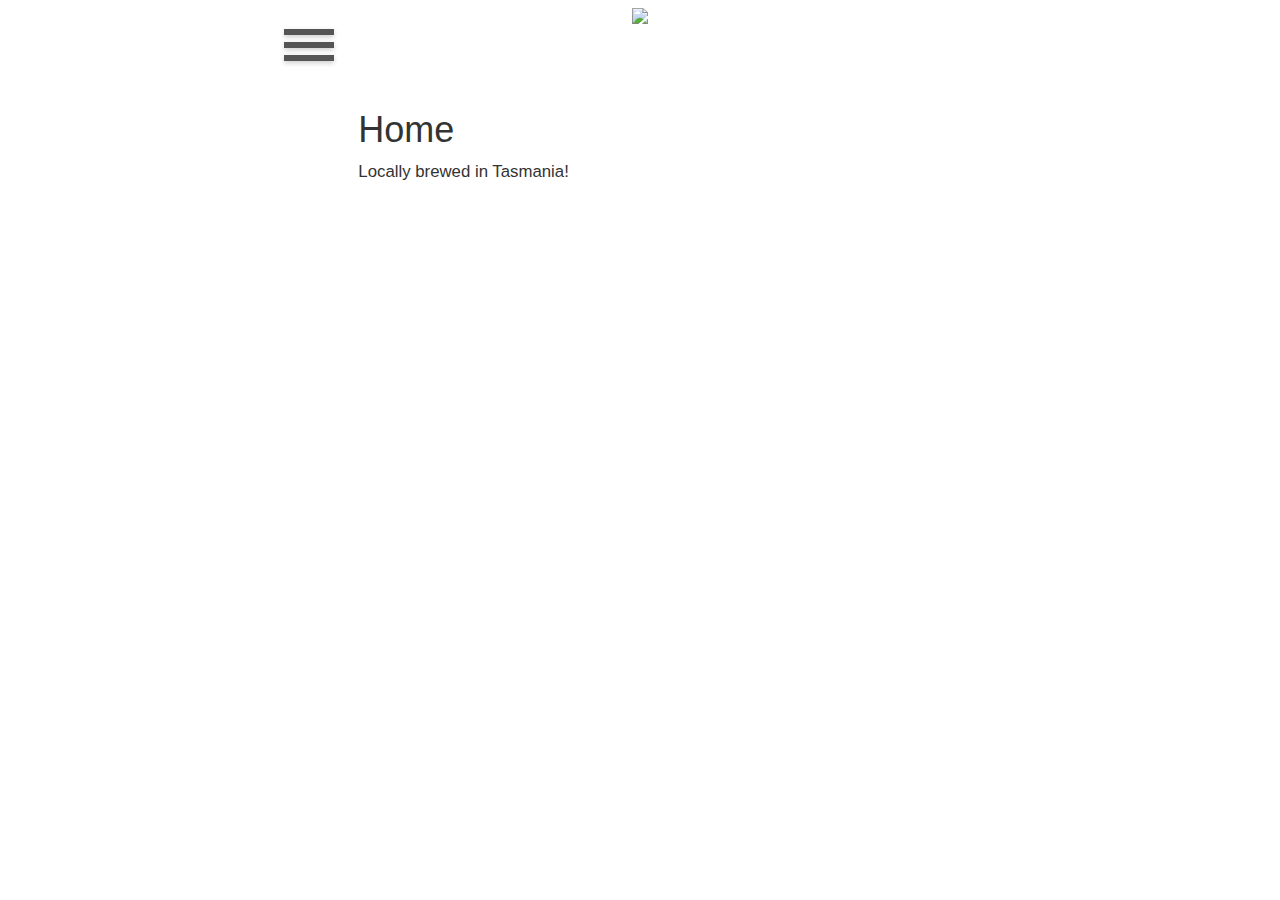
==== commit 6a45abea: "cleaned up version" ====
--- a/index.html
+++ b/index.html
@@ -2,17 +2,20 @@
 <html lang="en">
 
 	<head>
+		<meta charset="utf-8"/>
 		<meta name="viewport" content="width=device-width,initial-scale=1.0">
   		<link rel="shortcut icon" type="image/x-icon" href="res/D_Logo.ico" />
 
 		<script src="https://ajax.googleapis.com/ajax/libs/jquery/3.2.1/jquery.min.js"></script>
 		<script src="https://code.jquery.com/jquery-3.2.1.js"></script>
+		<script type="text/javascript" src="app.js"></script>
 		<script type="text/javascript">
 			//Hamburger Menu Toggle
 			$(document).ready(function(){
 				$('.icon').click(function(){
 					$('.icon').toggleClass('active');
-					$('#menu-bg').toggleClass('hide-menu');
+					$('#menu-bg').toggleClass('hide-menu-items');
+					$('#overlay').toggleClass('hide-menu');
 				})
 			})
 		</script>
@@ -28,6 +31,7 @@
 	</head>
 	<body>
 
+		<div id="overlay" class="hide-menu"></div>
 		<div id="mid-section">
 			<div class="banner">
 				<img class="top-img" src="res/DuCane_Logo.jpg">
@@ -36,37 +40,85 @@
 			<div class="row">
 				<div class="col-xs-1 text-right;">
 				</div>
-				<div class="col-xs-4 text-right;">
+				<div class="col-xs-2 text-right;">
 					
 					<div class="icon">
 						<div class="hamburger"></div>
 					</div>
 					
-					<div class="menu-overlay hide-menu" id="menu-bg">
-						<div class="menu-item-overlay" id="menu-contents">
-							<div id="menu">
-								<br><br>
-								<div class="nav-link on-focus" id="music_btn2">
-									<a class="navlinks" id="load_music" onclick="loadContent('music2',1)" href="javascript:void(0);">
-										Peak (Pilsner)</a>
-								</div>
-								<br><br>
-								<div class="nav-link" id="photo_btn2">
-									<a class="navlinks" id="load_photos" onclick="loadContent('photo2',1)" href="javascript:void(0);">
-										Hut (IPA)</a>
-								</div>
-								<br><br>
-								<div class="nav-link" id="contact_btn2">
-									<a class="navlinks" id="load_contact" onclick="loadContent('contact2',1)" href="javascript:void(0);">
-										Contact Us</a>
-								</div>
-								<br>
-							</div>
-						</div>
+				</div>
+				<div class="col-xs-2 text-right;">
+				</div>
+				<div class="col-xs-4 text-right;">
+					<div class="menu-overlay hide-menu-items" id="menu-bg">
+						<a class="navlinks" id="load_home" onclick="loadContent('home')" href="javascript:void(0);">
+							Home</a>
+						<br><br>
+						<a class="navlinks" id="load_peak" onclick="loadContent('peak')" href="javascript:void(0);">
+							Peak (Pilsner)</a>
+						<br><br>
+						<a class="navlinks" id="load_hut" onclick="loadContent('hut')" href="javascript:void(0);">
+							Hut (IPA)</a>
+						<br><br>
+							<a class="navlinks" id="load_contact-us" onclick="loadContent('contact-us')" href="javascript:void(0);">
+								Contact Us</a>
 					</div>
 
 				</div>
-				<div class="col-xs-7;">
+				<div class="col-xs-3 spacer">
+				</div>
+			</div>
+			
+			<div class="row" id="home">
+				<div class="col-xs-2 text-right;">
+				</div>
+				<div class="col-xs-8 content">
+					<h1> Home</h1>
+					Locally brewed in Tasmania!
+				</div>
+				<div class="col-xs-2">
+				</div>
+			</div>
+
+
+			<div class="row hide-content" id="peak">
+				<div class="col-xs-2 text-right;">
+				</div>
+				<div class="col-xs-8 content">
+					<h1> Peak Pilsner</h1>
+					<div class="beer-art">
+						<img src="res/PeakBeer.png" />
+					</div>
+					Light. Crisp. Delicious.
+				</div>
+				<div class="col-xs-2">
+				</div>
+			</div>
+
+
+			<div class="row hide-content" id="hut">
+				<div class="col-xs-2 text-right;">
+				</div>
+				<div class="col-xs-8 content">
+					<h1> Hut IPA </h1>
+					<div class="beer-art">
+						<img src="res/HutBeer.png" />
+					</div>
+					A wonderful pale ale full of flavour.
+				</div>
+				<div class="col-xs-2">
+				</div>
+			</div>
+
+
+			<div class="row hide-content" id="contact-us">
+				<div class="col-xs-2 text-right;">
+				</div>
+				<div class="col-xs-8 content">
+					<h1> Contact us </h1>
+					<a href="mailto:wvhoran@gmail.com">wvhoran@gmail.com</a>
+				</div>
+				<div class="col-xs-2">
 				</div>
 			</div>
 
@@ -79,7 +131,7 @@
 
 		</div>
 					
-		<script src="app.js"></script>
+		<!--script src="app.js"></script-->
 
 
 	</body>
--- a/style.css
+++ b/style.css
@@ -52,6 +52,11 @@
 	width: 50px;
 	height: 45px;
 	z-index: 11;
+}
+.spacer {
+	width: 50px;
+	height: 45px;
+	content: '';
 }
 
 .hamburger {
@@ -87,6 +92,10 @@
 	top: 16px;
 }
 
+.icon.active {
+	position:fixed;
+}
+
 .icon.active .hamburger {
 	background: rgba(0,0,0,0);
 	box-shadow: 0 0 0 rgba(0,0,0,0);
@@ -95,34 +104,76 @@
 .icon.active .hamburger:before {
 	top: 0;
 	transform: rotate(45deg);
+	background: #fff;
 }
 
 .icon.active .hamburger:after {
 	top: 0;
 	transform: rotate(-45deg);
-}
-
-.hide-menu {
-	position: absolute;
-	left: -1000px;
-}
-
-#menu-bg {
-	position: absolute;
-	background: #777;
-	opacity: 0.5;
+	background: #fff;
+}
+
+
+#overlay {
+	position: fixed;
 	width: 100%;
 	height: 100%;
+	z-index: 9;
+	background: rgba(0,0,0,0.75);
+	transition: 0.75s;
+	transition-timing-function: ease-in-out;
+}
+
+#menu-bg {
+	position: fixed;
 	z-index: 10;
 	transition: 0.75s;
 	transition-timing-function: ease-in-out;
 }
 
 
-
-
-
-
+.hide-menu {
+	width: 0 !important;
+	opacity: 0;
+	transition: 0.75s;
+	transition-timing-function: ease-in-out;
+}
+
+.hide-menu-items {
+	opacity: 0;
+	height: 0;
+	transition: 1s;
+	transition-timing-function: ease-in-out;
+}
+
+.hide-content {
+	/*opacity: 0;*/
+	display:none;
+	transition: 1.5s;
+	transition-timing-function: ease-in-out;
+}
+
+.navlinks {
+	color: #fff;
+	font-size: 1.5em;
+	text-decoration: none;
+}
+
+.navlinks:hover {
+	color: #aaf;
+	text-decoration: none;
+}
+
+.content {
+	display: block;
+	padding-top: 20px;
+	text-align: left;
+	font-size: 1.2em;
+}
+
+.beer-art img {
+	 width:65%;
+}
 
 
 	
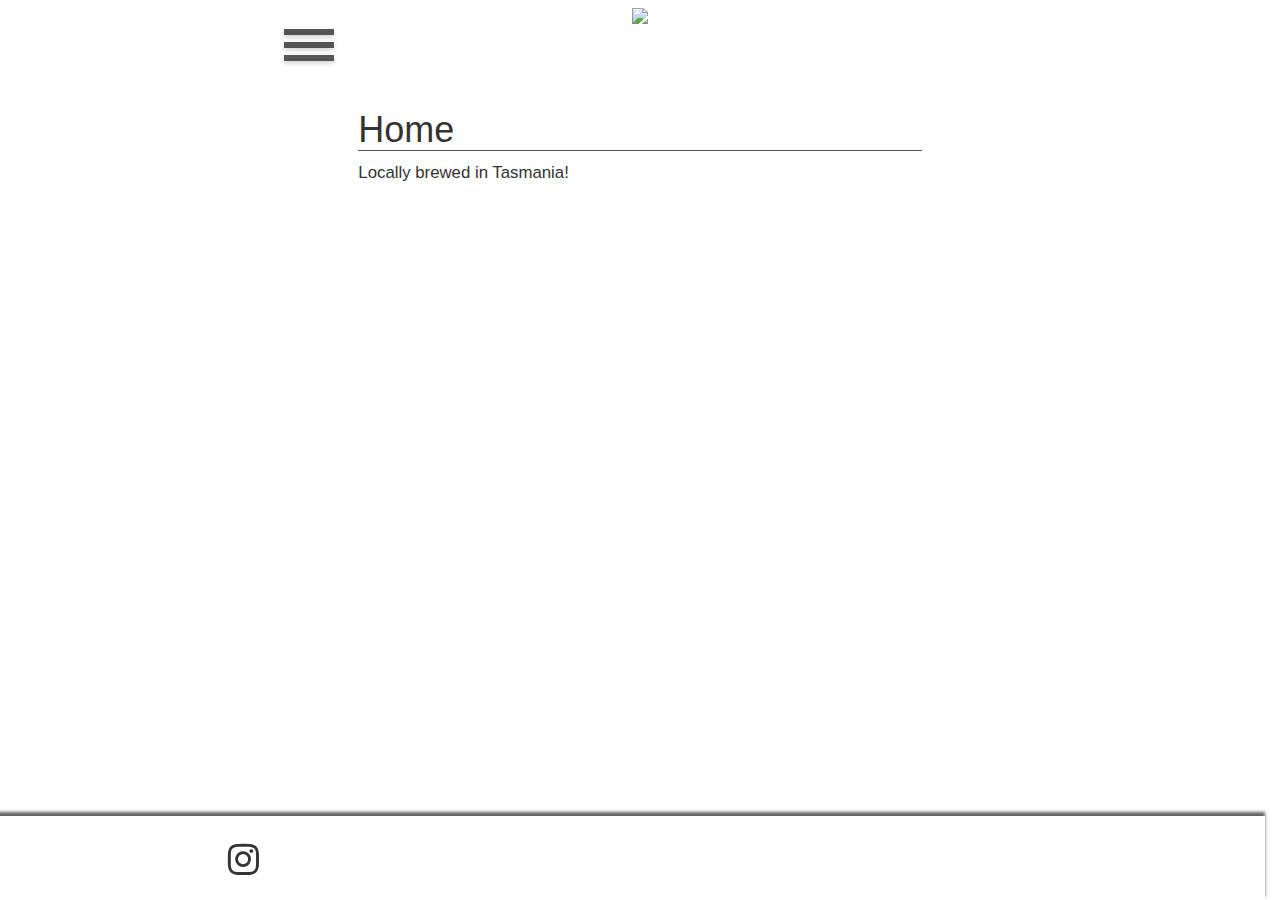
==== commit 0d4a55a9: "added footer" ====
--- a/index.html
+++ b/index.html
@@ -69,11 +69,11 @@
 				</div>
 			</div>
 			
-			<div class="row" id="home">
+			<div class="row content-section" id="home">
 				<div class="col-xs-2 text-right;">
 				</div>
 				<div class="col-xs-8 content">
-					<h1> Home</h1>
+					<h1 class="section-header"> Home</h1>
 					Locally brewed in Tasmania!
 				</div>
 				<div class="col-xs-2">
@@ -81,11 +81,11 @@
 			</div>
 
 
-			<div class="row hide-content" id="peak">
+			<div class="row content-section hide-content" id="peak">
 				<div class="col-xs-2 text-right;">
 				</div>
 				<div class="col-xs-8 content">
-					<h1> Peak Pilsner</h1>
+					<h1 class="section-header"> Peak Pilsner</h1>
 					<div class="beer-art">
 						<img src="res/PeakBeer.png" />
 					</div>
@@ -96,11 +96,11 @@
 			</div>
 
 
-			<div class="row hide-content" id="hut">
+			<div class="row content-section hide-content" id="hut">
 				<div class="col-xs-2 text-right;">
 				</div>
 				<div class="col-xs-8 content">
-					<h1> Hut IPA </h1>
+					<h1 class="section-header"> Hut IPA </h1>
 					<div class="beer-art">
 						<img src="res/HutBeer.png" />
 					</div>
@@ -111,29 +111,35 @@
 			</div>
 
 
-			<div class="row hide-content" id="contact-us">
+			<div class="row content-section hide-content" id="contact-us">
 				<div class="col-xs-2 text-right;">
 				</div>
 				<div class="col-xs-8 content">
-					<h1> Contact us </h1>
+					<h1 class="section-header"> Contact us </h1>
 					<a href="mailto:wvhoran@gmail.com">wvhoran@gmail.com</a>
 				</div>
 				<div class="col-xs-2">
 				</div>
 			</div>
-
-
-
-
-
-
-
-
+		
 		</div>
-					
+		
+		<div class="row footer">
+			<div class="col-xs-2">
+			</div>
+			<div class="col-xs-8 bottom-icons">
+				<a href="https://www.instagram.com/ducanebrewing/" target="_blank" title="Instagram">
+					<i class="fa fa-instagram big" id="icons"></i>
+				</a>
+			</div>
+			<div class="col-xs-2">
+			</div>
+		</div>
+		
+		
 		<!--script src="app.js"></script-->
-
-
+		
+		
 	</body>
 </html>
  --- a/style.css
+++ b/style.css
@@ -7,6 +7,15 @@
 	color: #555;
 }
 
+body {
+	/*background-color: #dff !important;*/
+}
+
+
+.section-header {
+	border-bottom: 1px solid #555;
+}
+
 .error-header {
 	font-family: 'Arapey', serif;
 	font-size:3em;
@@ -41,6 +50,8 @@
 	margin: 5px auto;
 	text-align: center;
 	max-width: 860px;
+	background-color: #fff;
+	z-index:0;
 }
 
 .banner img {
@@ -53,6 +64,7 @@
 	height: 45px;
 	z-index: 11;
 }
+
 .spacer {
 	width: 50px;
 	height: 45px;
@@ -171,10 +183,43 @@
 	font-size: 1.2em;
 }
 
+.content-section {
+	/*min-height: 600px;*/
+	padding-bottom: 100px;
+}
+
 .beer-art img {
 	 width:65%;
 }
 
+.footer {
+	position: fixed;
+	background-color: #fff;
+	bottom: -1px;
+	width: 103%;
+	padding-top: 10px;
+	padding-bottom: 10px;
+	box-shadow: 0px -4px 3px rgba(50, 50, 50, 0.75);
+}
+
+#icons{
+	font-size:2.25em;
+	color:#333;
+	transition: 0.25s;
+	transition-timing-function: ease-in-out;
+	text-decoration: none;
+	padding:0.4em;
+}
+
+#icons:hover {
+	font-size:2.75em;
+	color: #777;
+	text-decoration: none;
+	padding:0.25em;
+}
+
+
+
 
 	
 @media only screen and (min-width: 535px) {
@@ -182,6 +227,16 @@
 }
 
 
+@media only screen and (min-width: 905px) {
+	body {
+		background-color: #fff;
+	}
+	
+	.footer {
+	width: 100%;
+	}
+}
+
 @media only screen and (max-width: 820px) {
 	
 }
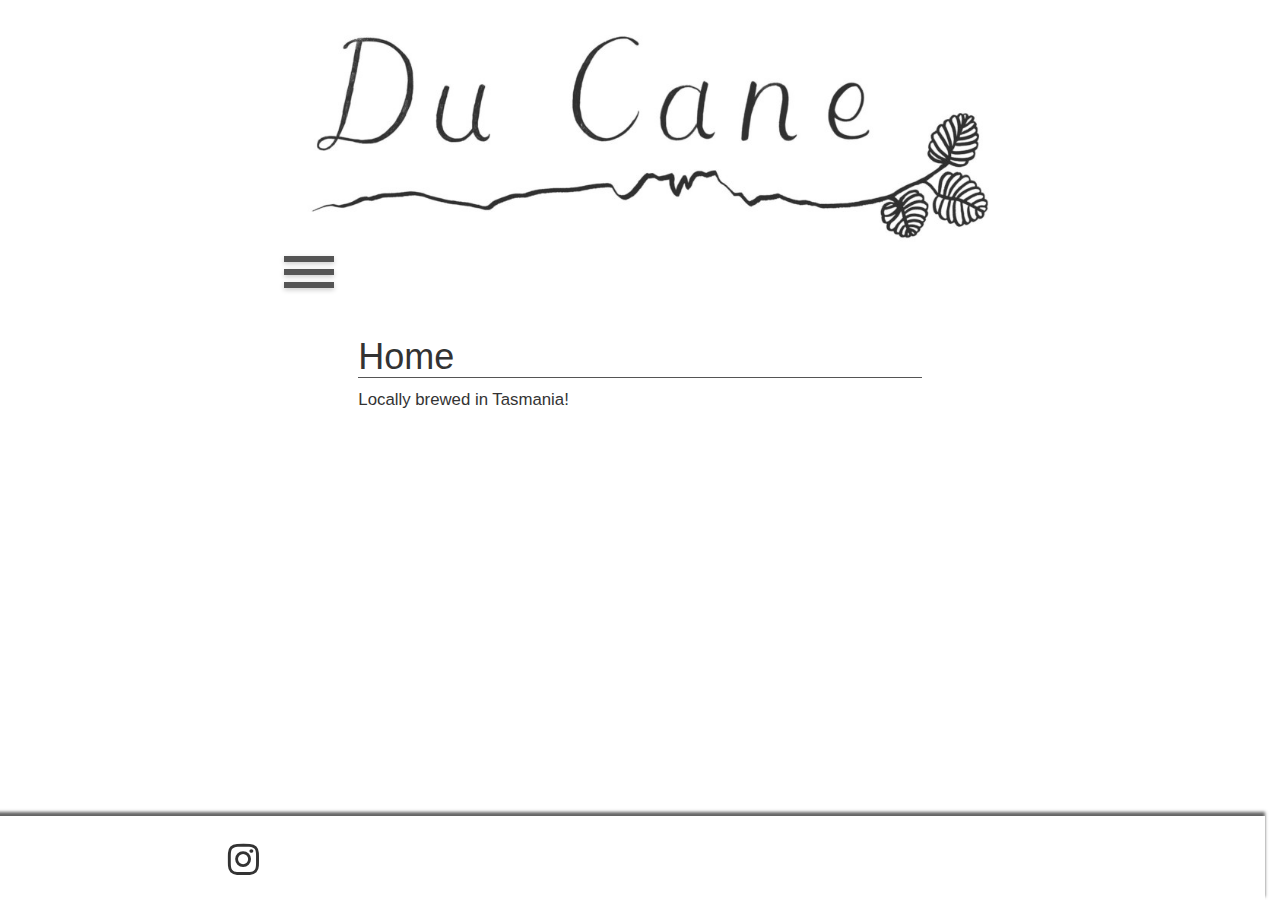
==== commit b5c538ad: "change res to RES in index.html" ====
--- a/index.html
+++ b/index.html
@@ -4,7 +4,7 @@
 	<head>
 		<meta charset="utf-8"/>
 		<meta name="viewport" content="width=device-width,initial-scale=1.0">
-  		<link rel="shortcut icon" type="image/x-icon" href="res/D_Logo.ico" />
+  		<link rel="shortcut icon" type="image/x-icon" href="RES/D_Logo.ico" />
 
 		<script src="https://ajax.googleapis.com/ajax/libs/jquery/3.2.1/jquery.min.js"></script>
 		<script src="https://code.jquery.com/jquery-3.2.1.js"></script>
@@ -34,7 +34,7 @@
 		<div id="overlay" class="hide-menu"></div>
 		<div id="mid-section">
 			<div class="banner">
-				<img class="top-img" src="res/DuCane_Logo.jpg">
+				<img class="top-img" src="RES/DuCane_Logo.jpg">
 			</div>
 			
 			<div class="row">
@@ -87,7 +87,7 @@
 				<div class="col-xs-8 content">
 					<h1 class="section-header"> Peak Pilsner</h1>
 					<div class="beer-art">
-						<img src="res/PeakBeer.png" />
+						<img src="RES/PeakBeer.png" />
 					</div>
 					Light. Crisp. Delicious.
 				</div>
@@ -102,7 +102,7 @@
 				<div class="col-xs-8 content">
 					<h1 class="section-header"> Hut IPA </h1>
 					<div class="beer-art">
-						<img src="res/HutBeer.png" />
+						<img src="RES/HutBeer.png" />
 					</div>
 					A wonderful pale ale full of flavour.
 				</div>
@@ -116,7 +116,7 @@
 				</div>
 				<div class="col-xs-8 content">
 					<h1 class="section-header"> Contact us </h1>
-					<a href="mailto:wvhoran@gmail.com">wvhoran@gmail.com</a>
+					<a href="mailto:ducanebrewing@gmail.com">ducanebrewing@gmail.com</a>
 				</div>
 				<div class="col-xs-2">
 				</div>
